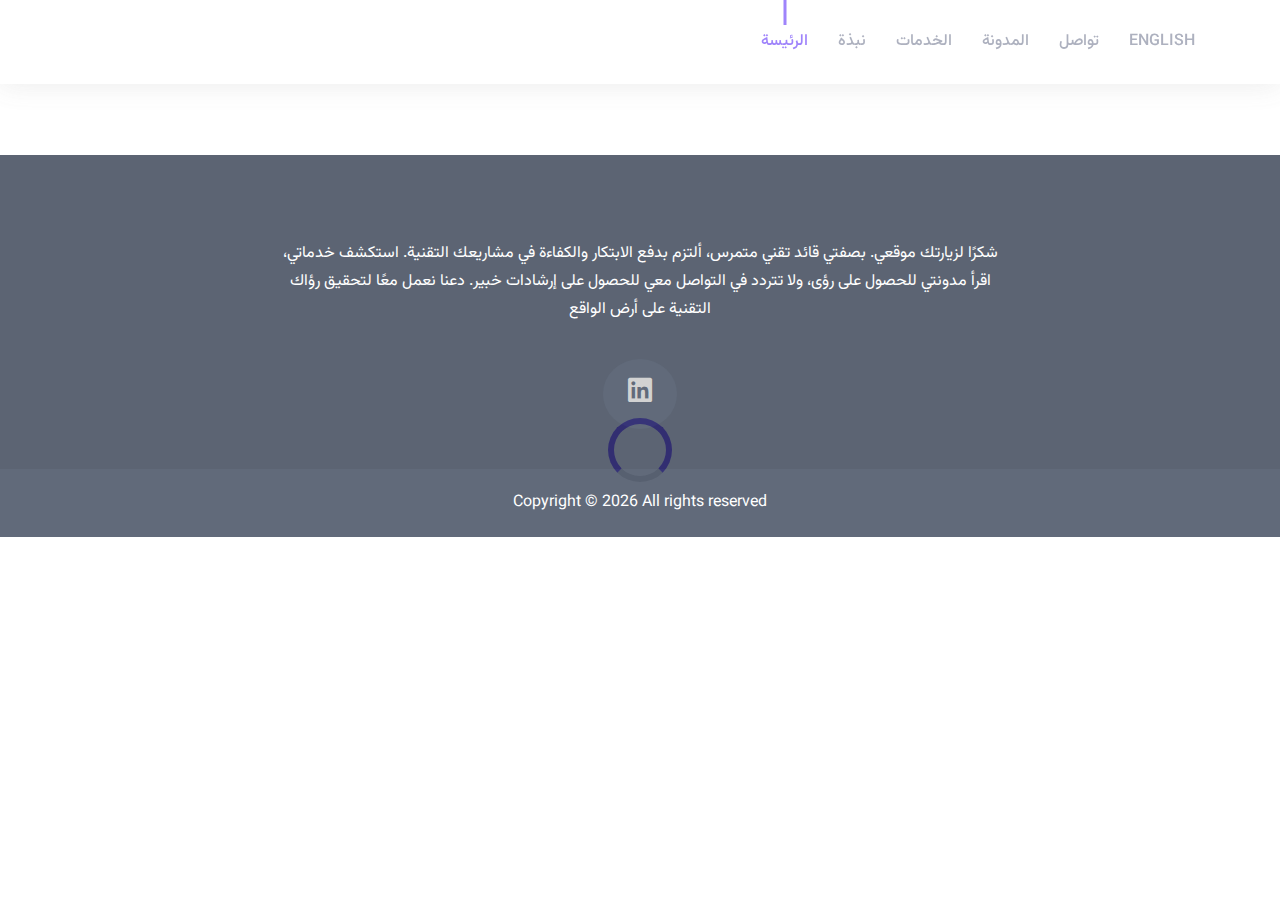
==== blog.html @ fb8b4bf2 "Update blog.html" ====
<!doctype html>
<html lang="en">

<head>

    <!-- Google tag (gtag.js) -->
    <script async src="https://www.googletagmanager.com/gtag/js?id=G-V7R8QM76LQ"></script>
    <script>
      window.dataLayer = window.dataLayer || [];
      function gtag(){dataLayer.push(arguments);}
      gtag('js', new Date());
      gtag('config', 'G-V7R8QM76LQ');
    </script>

    <!--====== Required meta tags ======-->
    <meta charset="utf-8">
    <meta http-equiv="x-ua-compatible" content="ie=edge">
    <meta name="description" content="">
    <meta name="viewport" content="width=device-width, initial-scale=1, shrink-to-fit=no">

    <!--====== Title ======-->
    <title>Omar Alturki</title>

    <!--====== Favicon Icon ======-->
    <link rel="shortcut icon" href="assets/images/favicon.png" type="image/png">

    <!--====== Bootstrap css ======-->
    <link rel="stylesheet" href="assets/css/bootstrap.min.css">

    <!--====== Line Icons css ======-->
    <link rel="stylesheet" href="assets/css/LineIcons.css">

    <!--====== Magnific Popup css ======-->
    <link rel="stylesheet" href="assets/css/magnific-popup.css">

    <!--====== Default css ======-->
    <link rel="stylesheet" href="assets/css/default.css">

    <!--====== Style css ======-->
    <link rel="stylesheet" href="assets/css/style.css">

</head>

<body>

    <!--====== PRELOADER PART START ======-->

    <div class="preloader">
        <div class="loader_34">
            <div class="ytp-spinner">
                <div class="ytp-spinner-container">
                    <div class="ytp-spinner-rotator">
                        <div class="ytp-spinner-left">
                            <div class="ytp-spinner-circle"></div>
                        </div>
                        <div class="ytp-spinner-right">
                            <div class="ytp-spinner-circle"></div>
                        </div>
                    </div>
                </div>
            </div>
        </div>
    </div>

    <!--====== PRELOADER ENDS START ======-->

    <!--====== HEADER PART START ======-->

    <header id="home" class="header-area">
        <div class="navigation fixed-top">
            <div class="container">
                <div class="row">
                    <div class="col-lg-12">
                        <nav class="navbar navbar-expand-lg">
                            <a class="navbar-brand" href="index.html">
                                <h1></h1>
                            </a> <!-- Logo -->
                            <button class="navbar-toggler" type="button" data-toggle="collapse" data-target="#navbarSupportedContent" aria-controls="navbarSupportedContent" aria-expanded="false" aria-label="Toggle navigation">
                                <span class="toggler-icon"></span>
                                <span class="toggler-icon"></span>
                                <span class="toggler-icon"></span>
                            </button>

                            <div class="collapse navbar-collapse" id="navbarSupportedContent">
                                <ul class="navbar-nav ml-auto">
                                    <li class="nav-item active"><a class="page-scroll" href="#home">الرئيسة</a></li>
                                    <li class="nav-item"><a class="page-scroll" href="#about">نبذة</a></li>
                                    <li class="nav-item"><a class="page-scroll" href="#service">الخدمات</a></li>
                                    <li class="nav-item"><a class="page-scroll" href="#blog">المدونة</a></li>
                                    <li class="nav-item"><a class="page-scroll" href="#contact">تواصل</a></li>
                                    <li class="nav-item"><a class="" href="./en">English</a></li>
                                </ul>
                            </div> <!-- navbar collapse -->
                        </nav> <!-- navbar -->
                    </div>
                </div> <!-- row -->
            </div> <!-- container -->
        </div> <!-- navigation -->

    </header>

    <!--====== HEADER PART ENDS ======-->

    <!--====== BLOG PART START ======-->

    <section id="blog" class="blog-area pt-125 pb-30">
        <div class="container">
            <div class='sk-ww-linkedin-profile-post' data-embed-id='25447224'></div><script src='https://widgets.sociablekit.com/linkedin-profile-posts/widget.js' async defer></script>
        </div> <!-- container -->
    </section>

    <!--====== BLOG PART ENDS ======-->

    <!--====== FOOTER PART START ======-->

    <footer id="footer" class="footer-area">
        <div class="footer-widget pt-50 pb-40">
            <div class="container">
                <div class="row justify-content-center">
                    <div class="col-lg-8">
                        <div class="footer-content text-center">
                            <p class="mt-">شكرًا لزيارتك موقعي. بصفتي قائد تقني متمرس، ألتزم بدفع الابتكار والكفاءة في مشاريعك التقنية. استكشف خدماتي، اقرأ مدونتي للحصول على رؤى، ولا تتردد في التواصل معي للحصول على إرشادات خبير. دعنا نعمل معًا لتحقيق رؤاك التقنية على أرض الواقع</p>
                            <ul>
                                <li><a href="https://www.linkedin.com/in/omaralturki/"><i class="lni-linkedin-original"></i></a></li>
                            </ul>
                        </div> <!-- footer content -->
                    </div>
                </div> <!-- row -->
            </div> <!-- container -->
        </div> <!-- footer widget -->
        <div class="footer-copyright pb-20">
            <div class="container">
                <div class="row">
                    <div class="col-lg-12">
                        <div class="copyright-text text-center pt-20">
                            <p>Copyright &copy;
                                <script>
                                  document.write(new Date().getFullYear());
                                </script> All rights reserved</p>
                        </div> <!-- copyright text -->
                    </div>
                </div> <!-- row -->
            </div> <!-- container -->
        </div> <!-- footer widget -->
    </footer>

    <!--====== FOOTER PART ENDS ======-->

    <!--====== BACK TOP TOP PART START ======-->

    <a href="#" class="back-to-top"><i class="lni-chevron-up"></i></a>

    <!--====== BACK TOP TOP PART ENDS ======-->

    <!--====== jquery js ======-->
    <script src="assets/js/vendor/modernizr-3.6.0.min.js"></script>
    <script src="assets/js/vendor/jquery-1.12.4.min.js"></script>

    <!--====== Bootstrap js ======-->
    <script src="assets/js/bootstrap.min.js"></script>
    <script src="assets/js/popper.min.js"></script>

    <!--====== Magnific Popup js ======-->
    <script src="assets/js/jquery.magnific-popup.min.js"></script>

    <!--====== Parallax js ======-->
    <script src="assets/js/parallax.min.js"></script>

    <!--====== Counter Up js ======-->
    <script src="assets/js/waypoints.min.js"></script>
    <script src="assets/js/jquery.counterup.min.js"></script>

    <!--====== Ajax Contact js ======-->
    <script src="assets/js/ajax-contact.js"></script>

    <!--====== Appear js ======-->
    <script src="assets/js/jquery.appear.min.js"></script>

    <!--====== Scrolling js ======-->
    <script src="assets/js/scrolling-nav.js"></script>
    <script src="assets/js/jquery.easing.min.js"></script>

    <!--====== Validator js ======-->
    <script src="assets/js/validator.min.js"></script>

    <!--====== Main js ======-->
    <script src="assets/js/main.js"></script>

</body>

</html>
---- assets/css/default.css ----
/* Deafult Margin & Padding */
/*-- Margin Top --*/
.mt-5 {
	margin-top: 5px;
}
.mt-10 {
	margin-top: 10px;
}
.mt-15 {
	margin-top: 15px;
}
.mt-20 {
	margin-top: 20px;
}
.mt-25 {
	margin-top: 25px;
}
.mt-30 {
	margin-top: 30px;
}
.mt-35 {
	margin-top: 35px;
}
.mt-40 {
	margin-top: 40px;
}
.mt-45 {
	margin-top: 45px;
}
.mt-50 {
	margin-top: 50px;
}
.mt-55 {
	margin-top: 55px;
}
.mt-60 {
	margin-top: 60px;
}
.mt-65 {
	margin-top: 65px;
}
.mt-70 {
	margin-top: 70px;
}
.mt-75 {
	margin-top: 75px;
}
.mt-80 {
	margin-top: 80px;
}
.mt-85 {
	margin-top: 85px;
}
.mt-90 {
	margin-top: 90px;
}
.mt-95 {
	margin-top: 95px;
}
.mt-100 {
	margin-top: 100px;
}
.mt-105 {
	margin-top: 105px;
}
.mt-110 {
	margin-top: 110px;
}
.mt-115 {
	margin-top: 115px;
}
.mt-120 {
	margin-top: 120px;
}
.mt-125 {
	margin-top: 125px;
}
.mt-130 {
	margin-top: 130px;
}
.mt-135 {
	margin-top: 135px;
}
.mt-140 {
	margin-top: 140px;
}
.mt-145 {
	margin-top: 145px;
}
.mt-150 {
	margin-top: 150px;
}
.mt-155 {
	margin-top: 155px;
}
.mt-160 {
	margin-top: 160px;
}
.mt-165 {
	margin-top: 165px;
}
.mt-170 {
	margin-top: 170px;
}
.mt-175 {
	margin-top: 175px;
}
.mt-180 {
	margin-top: 180px;
}
.mt-185 {
	margin-top: 185px;
}
.mt-190 {
	margin-top: 190px;
}
.mt-195 {
	margin-top: 195px;
}
.mt-200 {
	margin-top: 200px;
}
/*-- Margin Bottom --*/

.mb-5 {
	margin-bottom: 5px;
}
.mb-10 {
	margin-bottom: 10px;
}
.mb-15 {
	margin-bottom: 15px;
}
.mb-20 {
	margin-bottom: 20px;
}
.mb-25 {
	margin-bottom: 25px;
}
.mb-30 {
	margin-bottom: 30px;
}
.mb-35 {
	margin-bottom: 35px;
}
.mb-40 {
	margin-bottom: 40px;
}
.mb-45 {
	margin-bottom: 45px;
}
.mb-50 {
	margin-bottom: 50px;
}
.mb-55 {
	margin-bottom: 55px;
}
.mb-60 {
	margin-bottom: 60px;
}
.mb-65 {
	margin-bottom: 65px;
}
.mb-70 {
	margin-bottom: 70px;
}
.mb-75 {
	margin-bottom: 75px;
}
.mb-80 {
	margin-bottom: 80px;
}
.mb-85 {
	margin-bottom: 85px;
}
.mb-90 {
	margin-bottom: 90px;
}
.mb-95 {
	margin-bottom: 95px;
}
.mb-100 {
	margin-bottom: 100px;
}
.mb-105 {
	margin-bottom: 105px;
}
.mb-110 {
	margin-bottom: 110px;
}
.mb-115 {
	margin-bottom: 115px;
}
.mb-120 {
	margin-bottom: 120px;
}
.mb-125 {
	margin-bottom: 125px;
}
.mb-130 {
	margin-bottom: 130px;
}
.mb-135 {
	margin-bottom: 135px;
}
.mb-140 {
	margin-bottom: 140px;
}
.mb-145 {
	margin-bottom: 145px;
}
.mb-150 {
	margin-bottom: 150px;
}
.mb-155 {
	margin-bottom: 155px;
}
.mb-160 {
	margin-bottom: 160px;
}
.mb-165 {
	margin-bottom: 165px;
}
.mb-170 {
	margin-bottom: 170px;
}
.mb-175 {
	margin-bottom: 175px;
}
.mb-180 {
	margin-bottom: 180px;
}
.mb-185 {
	margin-bottom: 185px;
}
.mb-190 {
	margin-bottom: 190px;
}
.mb-195 {
	margin-bottom: 195px;
}
.mb-200 {
	margin-bottom: 200px;
}
/*-- margin left --*/
.ml-5 {
	margin-left: 5px;
}
.ml-10 {
	margin-left: 10px;
}
.ml-15 {
	margin-left: 15px;
}
.ml-20 {
	margin-left: 20px;
}
.ml-25 {
	margin-left: 25px;
}
.ml-30 {
	margin-left: 30px;
}
.ml-35 {
	margin-left: 35px;
}
.ml-40 {
	margin-left: 40px;
}
.ml-45 {
	margin-left: 45px;
}
.ml-50 {
	margin-left: 50px;
}
.ml-55 {
	margin-left: 55px;
}
.ml-60 {
	margin-left: 60px;
}
.ml-65 {
	margin-left: 65px;
}
.ml-70 {
	margin-left: 70px;
}
.ml-75 {
	margin-left: 75px;
}
.ml-80 {
	margin-left: 80px;
}
.ml-85 {
	margin-left: 85px;
}
.ml-90 {
	margin-left: 90px;
}
.ml-95 {
	margin-left: 95px;
}
.ml-100 {
	margin-left: 100px;
}
.ml-105 {
	margin-left: 105px;
}
.ml-110 {
	margin-left: 110px;
}
.ml-115 {
	margin-left: 115px;
}
.ml-120 {
	margin-left: 120px;
}
.ml-125 {
	margin-left: 125px;
}
.ml-130 {
	margin-left: 130px;
}
.ml-135 {
	margin-left: 135px;
}
.ml-140 {
	margin-left: 140px;
}
.ml-145 {
	margin-left: 145px;
}
.ml-150 {
	margin-left: 150px;
}
.ml-155 {
	margin-left: 155px;
}
.ml-160 {
	margin-left: 160px;
}
.ml-165 {
	margin-left: 165px;
}
.ml-170 {
	margin-left: 170px;
}
.ml-175 {
	margin-left: 175px;
}
.ml-180 {
	margin-left: 180px;
}
.ml-185 {
	margin-left: 185px;
}
.ml-190 {
	margin-left: 190px;
}
.ml-195 {
	margin-left: 195px;
}
.ml-200 {
	margin-left: 200px;
}
/*-- margin right --*/
.mr-5 {
	margin-right: 5px;
}
.mr-10 {
	margin-right: 10px;
}
.mr-15 {
	margin-right: 15px;
}
.mr-20 {
	margin-right: 20px;
}
.mr-25 {
	margin-right: 25px;
}
.mr-30 {
	margin-right: 30px;
}
.mr-35 {
	margin-right: 35px;
}
.mr-40 {
	margin-right: 40px;
}
.mr-45 {
	margin-right: 45px;
}
.mr-50 {
	margin-right: 50px;
}
.mr-55 {
	margin-right: 55px;
}
.mr-60 {
	margin-right: 60px;
}
.mr-65 {
	margin-right: 65px;
}
.mr-70 {
	margin-right: 70px;
}
.mr-75 {
	margin-right: 75px;
}
.mr-80 {
	margin-right: 80px;
}
.mr-85 {
	margin-right: 85px;
}
.mr-90 {
	margin-right: 90px;
}
.mr-95 {
	margin-right: 95px;
}
.mr-100 {
	margin-right: 100px;
}
.mr-105 {
	margin-right: 105px;
}
.mr-110 {
	margin-right: 110px;
}
.mr-115 {
	margin-right: 115px;
}
.mr-120 {
	margin-right: 120px;
}
.mr-125 {
	margin-right: 125px;
}
.mr-130 {
	margin-right: 130px;
}
.mr-135 {
	margin-right: 135px;
}
.mr-140 {
	margin-right: 140px;
}
.mr-145 {
	margin-right: 145px;
}
.mr-150 {
	margin-right: 150px;
}
.mr-155 {
	margin-right: 155px;
}
.mr-160 {
	margin-right: 160px;
}
.mr-165 {
	margin-right: 165px;
}
.mr-170 {
	margin-right: 170px;
}
.mr-175 {
	margin-right: 175px;
}
.mr-180 {
	margin-right: 180px;
}
.mr-185 {
	margin-right: 185px;
}
.mr-190 {
	margin-right: 190px;
}
.mr-195 {
	margin-right: 195px;
}
.mr-200 {
	margin-right: 200px;
}


/*-- Padding Top --*/

.pt-5 {
	padding-top: 5px;
}
.pt-10 {
	padding-top: 10px;
}
.pt-15 {
	padding-top: 15px;
}
.pt-20 {
	padding-top: 20px;
}
.pt-25 {
	padding-top: 25px;
}
.pt-30 {
	padding-top: 30px;
}
.pt-35 {
	padding-top: 35px;
}
.pt-40 {
	padding-top: 40px;
}
.pt-45 {
	padding-top: 45px;
}
.pt-50 {
	padding-top: 50px;
}
.pt-55 {
	padding-top: 55px;
}
.pt-60 {
	padding-top: 60px;
}
.pt-65 {
	padding-top: 65px;
}
.pt-70 {
	padding-top: 70px;
}
.pt-75 {
	padding-top: 75px;
}
.pt-80 {
	padding-top: 80px;
}
.pt-85 {
	padding-top: 85px;
}
.pt-90 {
	padding-top: 90px;
}
.pt-95 {
	padding-top: 95px;
}
.pt-100 {
	padding-top: 100px;
}
.pt-105 {
	padding-top: 105px;
}
.pt-110 {
	padding-top: 110px;
}
.pt-115 {
	padding-top: 115px;
}
.pt-120 {
	padding-top: 120px;
}
.pt-125 {
	padding-top: 125px;
}
.pt-130 {
	padding-top: 130px;
}
.pt-135 {
	padding-top: 135px;
}
.pt-140 {
	padding-top: 140px;
}
.pt-145 {
	padding-top: 145px;
}
.pt-150 {
	padding-top: 150px;
}
.pt-155 {
	padding-top: 155px;
}
.pt-160 {
	padding-top: 160px;
}
.pt-165 {
	padding-top: 165px;
}
.pt-170 {
	padding-top: 170px;
}
.pt-175 {
	padding-top: 175px;
}
.pt-180 {
	padding-top: 180px;
}
.pt-185 {
	padding-top: 185px;
}
.pt-190 {
	padding-top: 190px;
}
.pt-195 {
	padding-top: 195px;
}
.pt-200 {
	padding-top: 200px;
}
/*-- Padding Bottom --*/

.pb-5 {
	padding-bottom: 5px;
}
.pb-10 {
	padding-bottom: 10px;
}
.pb-15 {
	padding-bottom: 15px;
}
.pb-20 {
	padding-bottom: 20px;
}
.pb-25 {
	padding-bottom: 25px;
}
.pb-30 {
	padding-bottom: 30px;
}
.pb-35 {
	padding-bottom: 35px;
}
.pb-40 {
	padding-bottom: 40px;
}
.pb-45 {
	padding-bottom: 45px;
}
.pb-50 {
	padding-bottom: 50px;
}
.pb-55 {
	padding-bottom: 55px;
}
.pb-60 {
	padding-bottom: 60px;
}
.pb-65 {
	padding-bottom: 65px;
}
.pb-70 {
	padding-bottom: 70px;
}
.pb-75 {
	padding-bottom: 75px;
}
.pb-80 {
	padding-bottom: 80px;
}
.pb-85 {
	padding-bottom: 85px;
}
.pb-90 {
	padding-bottom: 90px;
}
.pb-95 {
	padding-bottom: 95px;
}
.pb-100 {
	padding-bottom: 100px;
}
.pb-105 {
	padding-bottom: 105px;
}
.pb-110 {
	padding-bottom: 110px;
}
.pb-115 {
	padding-bottom: 115px;
}
.pb-120 {
	padding-bottom: 120px;
}
.pb-125 {
	padding-bottom: 125px;
}
.pb-130 {
	padding-bottom: 130px;
}
.pb-135 {
	padding-bottom: 135px;
}
.pb-140 {
	padding-bottom: 140px;
}
.pb-145 {
	padding-bottom: 145px;
}
.pb-150 {
	padding-bottom: 150px;
}
.pb-155 {
	padding-bottom: 155px;
}
.pb-160 {
	padding-bottom: 160px;
}
.pb-165 {
	padding-bottom: 165px;
}
.pb-170 {
	padding-bottom: 170px;
}
.pb-175 {
	padding-bottom: 175px;
}
.pb-180 {
	padding-bottom: 180px;
}
.pb-185 {
	padding-bottom: 185px;
}
.pb-190 {
	padding-bottom: 190px;
}
.pb-195 {
	padding-bottom: 195px;
}
.pb-200 {
	padding-bottom: 200px;
}

/*-- Padding left --*/

.pl-0 {
	padding-left: 0px;
}
.pl-5 {
	padding-left: 5px;
}
.pl-10 {
	padding-left: 10px;
}
.pl-15 {
	padding-left: 15px;
}
.pl-20 {
	padding-left: 20px;
}
.pl-25 {
	padding-left: 25px;
}
.pl-30 {
	padding-left: 30px;
}
.pl-35 {
	padding-left: 35px;
}
.pl-40 {
	padding-left: 40px;
}
.pl-45 {
	padding-left: 45px;
}
.pl-50 {
	padding-left: 50px;
}
.pl-55 {
	padding-left: 55px;
}
.pl-60 {
	padding-left: 60px;
}
.pl-65 {
	padding-left: 65px;
}
.pl-70 {
	padding-left: 70px;
}
.pl-75 {
	padding-left: 75px;
}
.pl-80 {
	padding-left: 80px;
}
.pl-85 {
	padding-left: 85px;
}
.pl-90 {
	padding-left: 90px;
}
.pl-100 {
	padding-left: 100px;
}
.pl-105 {
	padding-left: 105px;
}
.pl-110 {
	padding-left: 110px;
}
.pl-115 {
	padding-left: 115px;
}
.pl-120 {
	padding-left: 120px;
}
.pl-125 {
	padding-left: 125px;
}
/*-- Padding right --*/

.pr-0 {
	padding-right: 0px;
}
.pr-5 {
	padding-right: 5px;
}
.pr-10 {
	padding-right: 10px;
}
.pr-15 {
	padding-right: 15px;
}
.pr-20 {
	padding-right: 20px;
}
.pr-25 {
	padding-right: 25px;
}
.pr-30 {
	padding-right: 30px;
}
.pr-35 {
	padding-right: 35px;
}
.pr-40 {
	padding-right: 40px;
}
.pr-45 {
	padding-right: 45px;
}
.pr-50 {
	padding-right: 50px;
}
.pr-55 {
	padding-right: 55px;
}
.pr-60 {
	padding-right: 60px;
}
.pr-65 {
	padding-right: 65px;
}
.pr-70 {
	padding-right: 70px;
}
.pr-75 {
	padding-right: 75px;
}
.pr-80 {
	padding-right: 80px;
}
.pr-85 {
	padding-right: 85px;
}
.pr-90 {
	padding-right: 90px;
}
.pr-95 {
	padding-right: 95px;
}
.pr-100 {
	padding-right: 100px;
}
.pr-105 {
	padding-right: 105px;
}
/* Background Color */

.gray-bg {
	background: #fbfbfb;
}
.white-bg {
	background: #fff;
}
.black-bg {
	background: #222;
}
/* Color */

.white {
	color: #fff;
}
.black {
	color: #222;
}
/* black overlay */

[data-overlay] {
	position: relative;
}
[data-overlay]::before {
	background: #000 none repeat scroll 0 0;
	content: "";
	height: 100%;
	left: 0;
	position: absolute;
	top: 0;
	width: 100%;
	z-index: 1;
}
[data-overlay="2"]::before {
	opacity: 0.2;
}
[data-overlay="3"]::before {
	opacity: 0.3;
}
[data-overlay="4"]::before {
	opacity: 0.4;
}
[data-overlay="5"]::before {
	opacity: 0.5;
}
[data-overlay="6"]::before {
	opacity: 0.6;
}
[data-overlay="7"]::before {
	opacity: 0.7;
}
[data-overlay="8"]::before {
	opacity: 0.8;
}
[data-overlay="9"]::before {
	opacity: 0.9;
}
---- assets/css/style.css ----
/*-----------------------------------------------------------------------------------

    Template Name: Unfold - Personal Resume & CV Template
    Template URI: site.com
    Description: Unfold Personal Resume & CV Template
    Author: Uideck
    Author URI: https://uideck.com/
    Support: https://uideck.com/support/
    Version: 1.0

-----------------------------------------------------------------------------------

    CSS INDEX
    ===================

    1.COMMON
	2.HEADER
    3.ABOUT
    4.SERVICES
    4.CALL TO ACTION
    5.WORK
    6.PRICING
    7.BLOG
    8.CONTACT
    9.FOOTER
    10.PAGE BANNER
    10.SINGLE BLOG PAGE

-----------------------------------------------------------------------------------*/
/*===========================
    1. COMMON css 
===========================*/
@import url('https://fonts.googleapis.com/css2?family=Vazirmatn:wght@100..900&display=swap');
body {
  font-family: "Vazirmatn", sans-serif;
  font-weight: normal;
  font-style: normal;
  color: #8a8fa3; }


* {
  margin: 0;
  padding: 0;
  -webkit-box-sizing: border-box;
  -moz-box-sizing: border-box;
  box-sizing: border-box; }

img {
  max-width: 100%; }

a:focus,
input:focus,
textarea:focus,
button:focus {
  text-decoration: none;
  outline: none; }

a:focus,
a:hover {
  text-decoration: none; }

i,
span,
a {
  display: inline-block; }

h1,
h2,
h3,
h4,
h5,
h6 {
  font-family: "Vazirmatn", sans-serif;
  font-weight: 600;
  color: #32333c;
  margin: 0px; }

h1 {
  font-size: 60px; }

h2 {
  font-size: 36px; }

h3 {
  font-size: 28px; }

h4 {
  font-size: 22px; }

h5 {
  font-size: 18px; }

h6 {
  font-size: 16px; }

ul, ol {
  margin: 0px;
  padding: 0px;
  list-style-type: none; }

p {
  font-size: 16px;
  font-weight: 400;
  line-height: 28px;
  color: #8a8fa3;
  margin: 0px; }
  @media (max-width: 767px) {
    p {
      font-size: 15px; } }

.bg_cover {
  background-position: center center;
  background-size: cover;
  background-repeat: no-repeat;
  width: 100%;
  height: 100%; }

/*===== All Button Style =====*/
.main-btn {
  display: inline-block;
  font-weight: 500;
  text-align: center;
  white-space: nowrap;
  vertical-align: middle;
  -webkit-user-select: none;
  -moz-user-select: none;
  -ms-user-select: none;
  user-select: none;
  border: 1px solid #754ef9;
  padding: 0 40px;
  font-size: 15px;
  line-height: 48px;
  border-radius: 50px;
  color: #fff;
  cursor: pointer;
  z-index: 5;
  -webkit-transition: all 0.3s ease-out 0s;
  -moz-transition: all 0.3s ease-out 0s;
  -ms-transition: all 0.3s ease-out 0s;
  -o-transition: all 0.3s ease-out 0s;
  transition: all 0.3s ease-out 0s;
  -webkit-box-shadow: 0px 5px 8px 0px rgba(118, 78, 249, 0.55);
  -moz-box-shadow: 0px 5px 8px 0px rgba(118, 78, 249, 0.55);
  box-shadow: 0px 5px 8px 0px rgba(118, 78, 249, 0.55);
  background-color: #754ef9;
  text-transform: uppercase; }
  .main-btn:hover {
    background-color: #fff;
    color: #754ef9;
    border-color: #754ef9; }
  .main-btn.main-btn-2 {
    background-color: transparent;
    color: #fff;
    border-color: #fff;
    -webkit-box-shadow: none;
    -moz-box-shadow: none;
    box-shadow: none; }
    .main-btn.main-btn-2:hover {
      background-color: #754ef9;
      color: #fff;
      border-color: #754ef9; }

/*===== All Section Title Style =====*/
.section-title .title {
  font-weight: 700;
  font-size: 45px;
  color: #000;
  padding-bottom: 20px; }
  @media (max-width: 767px) {
    .section-title .title {
      font-size: 30px; } }

/*===== All Preloader Style =====*/
.preloader {
  /* Body Overlay */
  position: fixed;
  top: 0;
  left: 0;
  display: table;
  height: 100%;
  width: 100%;
  /* Change Background Color */
  background: #fff;
  z-index: 99999; }
  .preloader .loader_34 {
    display: table-cell;
    vertical-align: middle;
    text-align: center; }
    .preloader .loader_34 .ytp-spinner {
      position: absolute;
      left: 50%;
      top: 50%;
      width: 64px;
      margin-left: -32px;
      z-index: 18;
      pointer-events: none; }
      .preloader .loader_34 .ytp-spinner .ytp-spinner-container {
        pointer-events: none;
        position: absolute;
        width: 100%;
        padding-bottom: 100%;
        top: 50%;
        left: 50%;
        margin-top: -50%;
        margin-left: -50%;
        -webkit-animation: ytp-spinner-linspin 1568.23529647ms linear infinite;
        -moz-animation: ytp-spinner-linspin 1568.23529647ms linear infinite;
        -o-animation: ytp-spinner-linspin 1568.23529647ms linear infinite;
        animation: ytp-spinner-linspin 1568.23529647ms linear infinite; }
        .preloader .loader_34 .ytp-spinner .ytp-spinner-container .ytp-spinner-rotator {
          position: absolute;
          width: 100%;
          height: 100%;
          -webkit-animation: ytp-spinner-easespin 5332ms cubic-bezier(0.4, 0, 0.2, 1) infinite both;
          -moz-animation: ytp-spinner-easespin 5332ms cubic-bezier(0.4, 0, 0.2, 1) infinite both;
          -o-animation: ytp-spinner-easespin 5332ms cubic-bezier(0.4, 0, 0.2, 1) infinite both;
          animation: ytp-spinner-easespin 5332ms cubic-bezier(0.4, 0, 0.2, 1) infinite both; }
          .preloader .loader_34 .ytp-spinner .ytp-spinner-container .ytp-spinner-rotator .ytp-spinner-left {
            position: absolute;
            top: 0;
            left: 0;
            bottom: 0;
            overflow: hidden;
            right: 50%; }
          .preloader .loader_34 .ytp-spinner .ytp-spinner-container .ytp-spinner-rotator .ytp-spinner-right {
            position: absolute;
            top: 0;
            right: 0;
            bottom: 0;
            overflow: hidden;
            left: 50%; }
    .preloader .loader_34 .ytp-spinner-circle {
      box-sizing: border-box;
      position: absolute;
      width: 200%;
      height: 100%;
      border-style: solid;
      /* Spinner Color */
      border-color: #754ef9 #754ef9 #ddd;
      border-radius: 50%;
      border-width: 6px; }
    .preloader .loader_34 .ytp-spinner-left .ytp-spinner-circle {
      left: 0;
      right: -100%;
      border-right-color: #ddd;
      -webkit-animation: ytp-spinner-left-spin 1333ms cubic-bezier(0.4, 0, 0.2, 1) infinite both;
      -moz-animation: ytp-spinner-left-spin 1333ms cubic-bezier(0.4, 0, 0.2, 1) infinite both;
      -o-animation: ytp-spinner-left-spin 1333ms cubic-bezier(0.4, 0, 0.2, 1) infinite both;
      animation: ytp-spinner-left-spin 1333ms cubic-bezier(0.4, 0, 0.2, 1) infinite both; }
    .preloader .loader_34 .ytp-spinner-right .ytp-spinner-circle {
      left: -100%;
      right: 0;
      border-left-color: #ddd;
      -webkit-animation: ytp-right-spin 1333ms cubic-bezier(0.4, 0, 0.2, 1) infinite both;
      -moz-animation: ytp-right-spin 1333ms cubic-bezier(0.4, 0, 0.2, 1) infinite both;
      -o-animation: ytp-right-spin 1333ms cubic-bezier(0.4, 0, 0.2, 1) infinite both;
      animation: ytp-right-spin 1333ms cubic-bezier(0.4, 0, 0.2, 1) infinite both; }

/* Preloader Animations */
@-webkit-keyframes ytp-spinner-linspin {
  to {
    -webkit-transform: rotate(360deg);
    -moz-transform: rotate(360deg);
    -ms-transform: rotate(360deg);
    -o-transform: rotate(360deg);
    transform: rotate(360deg); } }
@keyframes ytp-spinner-linspin {
  to {
    -webkit-transform: rotate(360deg);
    -moz-transform: rotate(360deg);
    -ms-transform: rotate(360deg);
    -o-transform: rotate(360deg);
    transform: rotate(360deg); } }
@-webkit-keyframes ytp-spinner-easespin {
  12.5% {
    -webkit-transform: rotate(135deg);
    -moz-transform: rotate(135deg);
    -ms-transform: rotate(135deg);
    -o-transform: rotate(135deg);
    transform: rotate(135deg); }
  25% {
    -webkit-transform: rotate(270deg);
    -moz-transform: rotate(270deg);
    -ms-transform: rotate(270deg);
    -o-transform: rotate(270deg);
    transform: rotate(270deg); }
  37.5% {
    -webkit-transform: rotate(405deg);
    -moz-transform: rotate(405deg);
    -ms-transform: rotate(405deg);
    -o-transform: rotate(405deg);
    transform: rotate(405deg); }
  50% {
    -webkit-transform: rotate(540deg);
    -moz-transform: rotate(540deg);
    -ms-transform: rotate(540deg);
    -o-transform: rotate(540deg);
    transform: rotate(540deg); }
  62.5% {
    -webkit-transform: rotate(675deg);
    -moz-transform: rotate(675deg);
    -ms-transform: rotate(675deg);
    -o-transform: rotate(675deg);
    transform: rotate(675deg); }
  75% {
    -webkit-transform: rotate(810deg);
    -moz-transform: rotate(810deg);
    -ms-transform: rotate(810deg);
    -o-transform: rotate(810deg);
    transform: rotate(810deg); }
  87.5% {
    -webkit-transform: rotate(945deg);
    -moz-transform: rotate(945deg);
    -ms-transform: rotate(945deg);
    -o-transform: rotate(945deg);
    transform: rotate(945deg); }
  to {
    -webkit-transform: rotate(1080deg);
    -moz-transform: rotate(1080deg);
    -ms-transform: rotate(1080deg);
    -o-transform: rotate(1080deg);
    transform: rotate(1080deg); } }
@keyframes ytp-spinner-easespin {
  12.5% {
    -webkit-transform: rotate(135deg);
    -moz-transform: rotate(135deg);
    -ms-transform: rotate(135deg);
    -o-transform: rotate(135deg);
    transform: rotate(135deg); }
  25% {
    -webkit-transform: rotate(270deg);
    -moz-transform: rotate(270deg);
    -ms-transform: rotate(270deg);
    -o-transform: rotate(270deg);
    transform: rotate(270deg); }
  37.5% {
    -webkit-transform: rotate(405deg);
    -moz-transform: rotate(405deg);
    -ms-transform: rotate(405deg);
    -o-transform: rotate(405deg);
    transform: rotate(405deg); }
  50% {
    -webkit-transform: rotate(540deg);
    -moz-transform: rotate(540deg);
    -ms-transform: rotate(540deg);
    -o-transform: rotate(540deg);
    transform: rotate(540deg); }
  62.5% {
    -webkit-transform: rotate(675deg);
    -moz-transform: rotate(675deg);
    -ms-transform: rotate(675deg);
    -o-transform: rotate(675deg);
    transform: rotate(675deg); }
  75% {
    -webkit-transform: rotate(810deg);
    -moz-transform: rotate(810deg);
    -ms-transform: rotate(810deg);
    -o-transform: rotate(810deg);
    transform: rotate(810deg); }
  87.5% {
    -webkit-transform: rotate(945deg);
    -moz-transform: rotate(945deg);
    -ms-transform: rotate(945deg);
    -o-transform: rotate(945deg);
    transform: rotate(945deg); }
  to {
    -webkit-transform: rotate(1080deg);
    -moz-transform: rotate(1080deg);
    -ms-transform: rotate(1080deg);
    -o-transform: rotate(1080deg);
    transform: rotate(1080deg); } }
@-webkit-keyframes ytp-spinner-left-spin {
  0% {
    -webkit-transform: rotate(130deg);
    -moz-transform: rotate(130deg);
    -ms-transform: rotate(130deg);
    -o-transform: rotate(130deg);
    transform: rotate(130deg); }
  50% {
    -webkit-transform: rotate(-5deg);
    -moz-transform: rotate(-5deg);
    -ms-transform: rotate(-5deg);
    -o-transform: rotate(-5deg);
    transform: rotate(-5deg); }
  to {
    -webkit-transform: rotate(130deg);
    -moz-transform: rotate(130deg);
    -ms-transform: rotate(130deg);
    -o-transform: rotate(130deg);
    transform: rotate(130deg); } }
@keyframes ytp-spinner-left-spin {
  0% {
    -webkit-transform: rotate(130deg);
    -moz-transform: rotate(130deg);
    -ms-transform: rotate(130deg);
    -o-transform: rotate(130deg);
    transform: rotate(130deg); }
  50% {
    -webkit-transform: rotate(-5deg);
    -moz-transform: rotate(-5deg);
    -ms-transform: rotate(-5deg);
    -o-transform: rotate(-5deg);
    transform: rotate(-5deg); }
  to {
    -webkit-transform: rotate(130deg);
    -moz-transform: rotate(130deg);
    -ms-transform: rotate(130deg);
    -o-transform: rotate(130deg);
    transform: rotate(130deg); } }
@-webkit-keyframes ytp-right-spin {
  0% {
    -webkit-transform: rotate(-130deg);
    -moz-transform: rotate(-130deg);
    -ms-transform: rotate(-130deg);
    -o-transform: rotate(-130deg);
    transform: rotate(-130deg); }
  50% {
    -webkit-transform: rotate(5deg);
    -moz-transform: rotate(5deg);
    -ms-transform: rotate(5deg);
    -o-transform: rotate(5deg);
    transform: rotate(5deg); }
  to {
    -webkit-transform: rotate(-130deg);
    -moz-transform: rotate(-130deg);
    -ms-transform: rotate(-130deg);
    -o-transform: rotate(-130deg);
    transform: rotate(-130deg); } }
@keyframes ytp-right-spin {
  0% {
    -webkit-transform: rotate(-130deg);
    -moz-transform: rotate(-130deg);
    -ms-transform: rotate(-130deg);
    -o-transform: rotate(-130deg);
    transform: rotate(-130deg); }
  50% {
    -webkit-transform: rotate(5deg);
    -moz-transform: rotate(5deg);
    -ms-transform: rotate(5deg);
    -o-transform: rotate(5deg);
    transform: rotate(5deg); }
  to {
    -webkit-transform: rotate(-130deg);
    -moz-transform: rotate(-130deg);
    -ms-transform: rotate(-130deg);
    -o-transform: rotate(-130deg);
    transform: rotate(-130deg); } }
/*===========================
    2.HEADER css 
===========================*/
.navigation {
  -webkit-box-shadow: 0px 0px 29px 0px rgba(134, 134, 134, 0.25);
  -moz-box-shadow: 0px 0px 29px 0px rgba(134, 134, 134, 0.25);
  box-shadow: 0px 0px 29px 0px rgba(134, 134, 134, 0.25);
  padding: 30px 0;
  background-color: #fff;
  -webkit-transition: all 0.3s ease-out 0s;
  -moz-transition: all 0.3s ease-out 0s;
  -ms-transition: all 0.3s ease-out 0s;
  -o-transition: all 0.3s ease-out 0s;
  transition: all 0.3s ease-out 0s; }
  .navigation.sticky {
    padding: 20px 0;
    -webkit-transition: all 0.3s ease-out 0s;
    -moz-transition: all 0.3s ease-out 0s;
    -ms-transition: all 0.3s ease-out 0s;
    -o-transition: all 0.3s ease-out 0s;
    transition: all 0.3s ease-out 0s; }
  .navigation .navbar {
    padding: 0;
    position: relative; }
    .navigation .navbar .navbar-brand {
      padding-top: 0;
      padding-bottom: 5px; }
    .navigation .navbar .navbar-toggler {
      padding: 2px 6px; }
      .navigation .navbar .navbar-toggler .toggler-icon {
        width: 30px;
        height: 2px;
        background-color: #32333c;
        margin: 5px 0;
        display: block;
        position: relative;
        -webkit-transition: all 0.3s ease-out 0s;
        -moz-transition: all 0.3s ease-out 0s;
        -ms-transition: all 0.3s ease-out 0s;
        -o-transition: all 0.3s ease-out 0s;
        transition: all 0.3s ease-out 0s; }
      .navigation .navbar .navbar-toggler.active .toggler-icon:nth-of-type(1) {
        -webkit-transform: rotate(45deg);
        -moz-transform: rotate(45deg);
        -ms-transform: rotate(45deg);
        -o-transform: rotate(45deg);
        transform: rotate(45deg);
        top: 7px; }
      .navigation .navbar .navbar-toggler.active .toggler-icon:nth-of-type(2) {
        opacity: 0; }
      .navigation .navbar .navbar-toggler.active .toggler-icon:nth-of-type(3) {
        -webkit-transform: rotate(135deg);
        -moz-transform: rotate(135deg);
        -ms-transform: rotate(135deg);
        -o-transform: rotate(135deg);
        transform: rotate(135deg);
        top: -7px; }
    @media only screen and (min-width: 768px) and (max-width: 991px) {
      .navigation .navbar .navbar-collapse {
        position: absolute;
        top: 158%;
        left: 0;
        width: 100%;
        background-color: #fff;
        z-index: 99;
        -webkit-box-shadow: 0px 10px 15px 0px rgba(134, 134, 134, 0.15);
        -moz-box-shadow: 0px 10px 15px 0px rgba(134, 134, 134, 0.15);
        box-shadow: 0px 10px 15px 0px rgba(134, 134, 134, 0.15);
        padding: 3px 12px; } }
    @media (max-width: 767px) {
      .navigation .navbar .navbar-collapse {
        position: absolute;
        top: 158%;
        left: 0;
        width: 100%;
        background-color: #fff;
        z-index: 99;
        -webkit-box-shadow: 0px 10px 15px 0px rgba(134, 134, 134, 0.15);
        -moz-box-shadow: 0px 10px 15px 0px rgba(134, 134, 134, 0.15);
        box-shadow: 0px 10px 15px 0px rgba(134, 134, 134, 0.15);
        padding: 3px 12px; } }
    .navigation .navbar .navbar-nav .nav-item {
      margin-left: 30px; }
      @media only screen and (min-width: 768px) and (max-width: 991px) {
        .navigation .navbar .navbar-nav .nav-item {
          margin: 4px 0; } }
      @media (max-width: 767px) {
        .navigation .navbar .navbar-nav .nav-item {
          margin: 4px 0; } }
      .navigation .navbar .navbar-nav .nav-item:first-child {
        margin-left: 0; }
      .navigation .navbar .navbar-nav .nav-item a {
        text-transform: uppercase;
        font-size: 16px;
        color: #8a8fa3;
        font-weight: 500;
        position: relative;
        -webkit-transition: all 0.3s ease-out 0s;
        -moz-transition: all 0.3s ease-out 0s;
        -ms-transition: all 0.3s ease-out 0s;
        -o-transition: all 0.3s ease-out 0s;
        transition: all 0.3s ease-out 0s; }
        .navigation .navbar .navbar-nav .nav-item a::before {
          position: absolute;
          content: '';
          width: 3px;
          height: 0;
          background-color: #754ef9;
          left: 50%;
          top: -50px;
          -webkit-transform: translateX(-50%);
          -moz-transform: translateX(-50%);
          -ms-transform: translateX(-50%);
          -o-transform: translateX(-50%);
          transform: translateX(-50%);
          -webkit-transition: all 0.3s ease-out 0s;
          -moz-transition: all 0.3s ease-out 0s;
          -ms-transition: all 0.3s ease-out 0s;
          -o-transition: all 0.3s ease-out 0s;
          transition: all 0.3s ease-out 0s; }
          @media only screen and (min-width: 768px) and (max-width: 991px) {
            .navigation .navbar .navbar-nav .nav-item a::before {
              display: none; } }
          @media (max-width: 767px) {
            .navigation .navbar .navbar-nav .nav-item a::before {
              display: none; } }
      .navigation .navbar .navbar-nav .nav-item.active a, .navigation .navbar .navbar-nav .nav-item:hover a {
        color: #754ef9; }
        .navigation .navbar .navbar-nav .nav-item.active a::before, .navigation .navbar .navbar-nav .nav-item:hover a::before {
          height: 45px; }

.header-content {
  height: 730px;
  width: 100%;
  margin-top: 90px;
  position: relative;
  overflow: hidden;
  background-color: #fbfbfb; }
  @media only screen and (min-width: 768px) and (max-width: 991px) {
    .header-content {
      height: 550px; } }
  @media (max-width: 767px) {
    .header-content {
      height: 550px; } }
  .header-content .header-shape {
    position: absolute !important; }
    .header-content .header-shape.shape-one {
      top: 0 !important;
      left: 0 !important; }
      @media (max-width: 767px) {
        .header-content .header-shape.shape-one img {
          width: 40px; } }
    .header-content .header-shape.shape-tow {
      top: -18px !important;
      left: 20% !important; }
      @media (max-width: 767px) {
        .header-content .header-shape.shape-tow img {
          width: 40px; } }
    .header-content .header-shape.shape-three {
      top: 0 !important;
      left: 40% !important; }
      @media (max-width: 767px) {
        .header-content .header-shape.shape-three img {
          width: 100px; } }
    .header-content .header-shape.shape-fore {
      top: 28px !important;
      right: 7.6% !important;
      left: auto !important; }
      @media (max-width: 767px) {
        .header-content .header-shape.shape-fore img {
          width: 40px; } }
    .header-content .header-shape.shape-five {
      right: 30px !important;
      bottom: 35% !important;
      left: auto !important;
      top: auto !important; }
      @media (max-width: 767px) {
        .header-content .header-shape.shape-five {
          right: 20px !important;
          bottom: 48% !important; } }
      @media (max-width: 767px) {
        .header-content .header-shape.shape-five img {
          width: 40px; } }
    .header-content .header-shape.shape-six {
      top: 44% !important;
      left: 13% !important;
      -webkit-transform: translateY(-50%);
      -moz-transform: translateY(-50%);
      -ms-transform: translateY(-50%);
      -o-transform: translateY(-50%);
      transform: translateY(-50%); }
      @media (max-width: 767px) {
        .header-content .header-shape.shape-six img {
          width: 40px; } }
    .header-content .header-shape.shape-seven {
      left: 30px !important;
      bottom: 50px !important;
      top: auto !important; }
      @media (max-width: 767px) {
        .header-content .header-shape.shape-seven {
          left: 15px !important;
          bottom: 25px !important; } }
      @media (max-width: 767px) {
        .header-content .header-shape.shape-seven img {
          width: 100px; } }
    .header-content .header-shape.shape-eight {
      left: 90px !important;
      bottom: 140px !important;
      top: auto !important; }
      @media (max-width: 767px) {
        .header-content .header-shape.shape-eight {
          left: 50px !important;
          bottom: 70px !important; } }
      @media (max-width: 767px) {
        .header-content .header-shape.shape-eight img {
          width: 100px; } }
    .header-content .header-shape.shape-nine {
      left: 50% !important;
      -webkit-transform: translateX(-50%);
      -moz-transform: translateX(-50%);
      -ms-transform: translateX(-50%);
      -o-transform: translateX(-50%);
      transform: translateX(-50%);
      bottom: 28px !important;
      top: auto !important; }
      @media (max-width: 767px) {
        .header-content .header-shape.shape-nine {
          left: 65% !important;
          bottom: 20px !important; } }
      @media (max-width: 767px) {
        .header-content .header-shape.shape-nine img {
          width: 100px; } }
    .header-content .header-shape.shape-ten {
      right: 30px !important;
      bottom: 5px !important;
      left: auto !important;
      top: auto !important; }
      @media (max-width: 767px) {
        .header-content .header-shape.shape-ten {
          right: 0px !important;
          bottom: 140px !important; } }
      @media (max-width: 767px) {
        .header-content .header-shape.shape-ten img {
          width: 100px; } }

.header-content-right {
  top: 50px;
  position: relative; }
  .header-content-right .sub-title {
    font-size: 30px;
    color: #754ef9;
    text-transform: uppercase;
    padding-bottom: 15px; }
    @media (max-width: 767px) {
      .header-content-right .sub-title {
        margin-top: 50%;
        margin-bottom: 10%;
        font-size: 24px; } }
  .header-content-right .title {
    font-size: 60px;
    text-transform: uppercase;
    padding-bottom: 15px; }
    @media (max-width: 767px) {
      .header-content-right .title {
        
        font-size: 38px; } }
  .header-content-right p {
    padding-bottom: 40px; }

.header-image {
  max-width: 90%;
  margin: 10px;
  position: relative; }
  .header-image::before {
    position: absolute;
    content: '';
    width: 100%;
    height: 82%;
    border: 20px solid #754ef9;
    border-bottom: 0;
    top: 50%;
    left: 0;
    -webkit-transform: translateY(-50%);
    -moz-transform: translateY(-50%);
    -ms-transform: translateY(-50%);
    -o-transform: translateY(-50%);
    transform: translateY(-50%); }
  .header-image::after {
    position: absolute;
    content: '';
    width: 100%;
    height: 20px;
    background-color: #754ef9;
    left: 0;
    bottom: 58px;
    z-index: 11; }
  .header-image img {
    position: relative;
    width: 100%;
    z-index: 5; }
    @media (max-width: 991px) {
      .header-image {
        width: 35%;
        display: flex;
        height: fit-content;
        float: right;
         } }
    @media (max-width: 767px) {
      .header-image {
        width: 70%;
        height: fit-content;
        margin-top: 10%;
        padding-top: 40px;
        margin-bottom: 10%;
        float: right;
         } }

.header-social {
  position: absolute;
  bottom: 30px;
  left: 15px;
  width: 100%; }
  .header-social .header-social-icon {
    position: relative; }
    .header-social .header-social-icon::before {
      position: absolute;
      content: '';
      width: 100%;
      height: 2px;
      background-color: #754ef9;
      left: -102.5%;
      top: 50%;
      -webkit-transform: translateY(-50%);
      -moz-transform: translateY(-50%);
      -ms-transform: translateY(-50%);
      -o-transform: translateY(-50%);
      transform: translateY(-50%); }
    .header-social .header-social-icon ul li {
      display: inline-block;
      margin-left: 13px; }
      .header-social .header-social-icon ul li:first-child {
        margin-left: 0; }
      .header-social .header-social-icon ul li a {
        color: #ccc;
        font-size: 20px;
        width: 40px;
        height: 40px;
        line-height: 40px;
        border-radius: 50%;
        border: 1px solid #ccc;
        -webkit-transition: all 0.3s ease-out 0s;
        -moz-transition: all 0.3s ease-out 0s;
        -ms-transition: all 0.3s ease-out 0s;
        -o-transition: all 0.3s ease-out 0s;
        transition: all 0.3s ease-out 0s;
        text-align: center; }
        .header-social .header-social-icon ul li a:hover {
          color: #fff;
          background-color: #754ef9;
          border-color: #754ef9; }

@media (max-width: 991px) {
	.header-social-icon{float:right;}
      .header-image1 {
        width: 35%;
        display: flex;
        height: fit-content;
        float: left;
         } }
    @media (max-width: 767px) {
	.header-social-icon{float:right;}
      .header-image1 {
        width: 70%;
        height: fit-content;
        margin-top: 10%;
        padding-top: 40px;
        margin-bottom: 10%;
        float: left;
         } }

/*===========================
        3.ABOUT css 
===========================*/
@media only screen and (min-width: 768px) and (max-width: 991px) {
  .about-area {
    padding-top: 90px;
    padding-bottom: 100px; } }
@media (max-width: 767px) {
  .about-area {
    padding-top: 70px;
    padding-bottom: 80px; } }

.about-content .about-title {
  font-size: 18px;
  font-weight: 500;
  padding-bottom: 15px; }
.about-content ul {
  padding-top: 15px; }
  .about-content ul li {
    width: 50%;
    float: left;
    margin-top: 5px; }
    @media only screen and (min-width: 992px) and (max-width: 1200px) {
      .about-content ul li {
        width: 100%;
        float: none; } }
    @media (max-width: 767px) {
      .about-content ul li {
        width: 100%;
        float: none; } }
    @media only screen and (min-width: 576px) and (max-width: 767px) {
      .about-content ul li {
        width: 50%;
        float: left; } }
.about-content .single-info .info-icon i {
  font-size: 16px;
  color: #754ef9; }
.about-content .single-info .info-text {
  padding-left: 13px; }
  .about-content .single-info .info-text p span {
    color: #32333c; }

.about-skills .skill-item .skill-header {
  position: relative; }
  .about-skills .skill-item .skill-header .skill-title {
    font-size: 16px;
    font-weight: 400; }
  .about-skills .skill-item .skill-header .skill-percentage {
    position: absolute;
    top: 0;
    right: 0;
    font-size: 16px;
    color: #32333c;
    font-weight: 400;
    display: -webkit-flex;
    display: -moz-flex;
    display: -ms-flex;
    display: -o-flex;
    display: flex; }
    .about-skills .skill-item .skill-header .skill-percentage .count-box {
      font-size: 16px;
      color: #32333c; }
.about-skills .skill-item .skill-bar {
  margin-top: 15px; }
  .about-skills .skill-item .skill-bar .bar-inner {
    width: 100%;
    height: 5px;
    border-radius: 5px;
    background-color: #d9d9d9;
    position: relative; }
    .about-skills .skill-item .skill-bar .bar-inner .progress-line {
      position: absolute;
      top: 0;
      left: 0;
      height: 5px;
      border-radius: 5px;
      background-color: #754ef9;
      -webkit-transition: all 2s ease-out 0s;
      -moz-transition: all 2s ease-out 0s;
      -ms-transition: all 2s ease-out 0s;
      -o-transition: all 2s ease-out 0s;
      transition: all 2s ease-out 0s;
      width: 0; }

/*===========================
        4.SERVICES css 
===========================*/
@media only screen and (min-width: 768px) and (max-width: 991px) {
  .services-area {
    padding-top: 90px;
    padding-bottom: 100px; } }
@media (max-width: 767px) {
  .services-area {
    padding-top: 70px;
    padding-bottom: 80px; } }

.single-service {
  background-color: #fff;
  border: 1px solid #eceff8;
  border-radius: 5px;
  padding: 25px;
  -webkit-transition: all 0.3s ease-out 0s;
  -moz-transition: all 0.3s ease-out 0s;
  -ms-transition: all 0.3s ease-out 0s;
  -o-transition: all 0.3s ease-out 0s;
  transition: all 0.3s ease-out 0s; }
  @media (max-width: 767px) {
    .single-service {
      padding: 15px; } }
  .single-service .service-icon i {
    font-size: 60px;
    color: #754ef9;
    line-height: 56px; }
  .single-service .service-content {
    margin-top: 11px; }
    .single-service .service-content .service-title a {
      font-size: 22px;
      font-weight: 600;
      color: #32333c;
      margin-bottom: 20px;
      -webkit-transition: all 0.3s ease-out 0s;
      -moz-transition: all 0.3s ease-out 0s;
      -ms-transition: all 0.3s ease-out 0s;
      -o-transition: all 0.3s ease-out 0s;
      transition: all 0.3s ease-out 0s; }
      .single-service .service-content .service-title a:hover {
        color: #754ef9; }
  .single-service:hover {
    -webkit-box-shadow: 0px 0px 21px 0px rgba(152, 152, 152, 0.23);
    -moz-box-shadow: 0px 0px 21px 0px rgba(152, 152, 152, 0.23);
    box-shadow: 0px 0px 21px 0px rgba(152, 152, 152, 0.23); }

/*===========================
    4.CALL TO ACTION css 
===========================*/
.call-to-action {
  position: relative;
  z-index: 9; }
  @media only screen and (min-width: 768px) and (max-width: 991px) {
    .call-to-action {
      padding-top: 90px;
      padding-bottom: 100px; } }
  @media (max-width: 767px) {
    .call-to-action {
      padding-top: 70px;
      padding-bottom: 80px; } }
  .call-to-action::before {
    position: absolute;
    content: '';
    top: 0;
    left: 0;
    width: 100%;
    height: 100%;
    background-color: rgba(117, 78, 249, 0.7);
    z-index: -1; }

.call-action-content .action-title {
  font-size: 45px;
  font-weight: 700;
  color: #fff;
  padding-bottom: 30px; }
  @media (max-width: 767px) {
    .call-action-content .action-title {
      font-size: 30px; } }
.call-action-content p {
  color: #fff;
  padding-bottom: 25px; }
.call-action-content ul li {
  display: inline-block;
  margin: 10px 15px 0; }
  .call-action-content ul li .main-btn {
    width: 180px;
    padding: 0; }
    .call-action-content ul li .main-btn.custom {
      -webkit-box-shadow: none;
      -moz-box-shadow: none;
      box-shadow: none;
      background-color: #fff;
      color: #754ef9;
      border-color: #fff; }
      .call-action-content ul li .main-btn.custom:hover {
        background-color: #754ef9;
        color: #fff;
        border-color: #754ef9; }
    .call-action-content ul li .main-btn.custom-2 {
      color: #fff;
      background-color: transparent;
      border-color: #fff; }
      .call-action-content ul li .main-btn.custom-2:hover {
        background-color: rgba(255, 255, 255, 0.5);
        color: #fff;
        border-color: #fff; }

/*===========================
        5.WORK css 
===========================*/
@media only screen and (min-width: 768px) and (max-width: 991px) {
  .work-area {
    padding-top: 90px;
    padding-bottom: 100px; } }
@media (max-width: 767px) {
  .work-area {
    padding-top: 70px;
    padding-bottom: 80px; } }

.single-work {
  position: relative; }
  .single-work .work-image img {
    width: 100%; }
  .single-work .work-overlay {
    position: absolute;
    top: 0;
    left: 0;
    width: 100%;
    height: 100%;
    background-color: rgba(117, 78, 249, 0.8);
    opacity: 0;
    visibility: hidden;
    -webkit-transition: all 0.3s ease-out 0s;
    -moz-transition: all 0.3s ease-out 0s;
    -ms-transition: all 0.3s ease-out 0s;
    -o-transition: all 0.3s ease-out 0s;
    transition: all 0.3s ease-out 0s; }
    .single-work .work-overlay .work-content {
      position: absolute;
      top: 50%;
      left: 0;
      width: 100%;
      -webkit-transform: translateY(-50%);
      -moz-transform: translateY(-50%);
      -ms-transform: translateY(-50%);
      -o-transform: translateY(-50%);
      transform: translateY(-50%); }
      .single-work .work-overlay .work-content .work-title {
        font-size: 22px;
        color: #fff;
        font-weight: 60;
        -webkit-transform: translateY(-100%);
        -moz-transform: translateY(-100%);
        -ms-transform: translateY(-100%);
        -o-transform: translateY(-100%);
        transform: translateY(-100%);
        margin-bottom: 15px;
        -webkit-transition: all 0.3s ease-out 0s;
        -moz-transition: all 0.3s ease-out 0s;
        -ms-transition: all 0.3s ease-out 0s;
        -o-transition: all 0.3s ease-out 0s;
        transition: all 0.3s ease-out 0s;
        opacity: 0; }
      .single-work .work-overlay .work-content ul {
        position: relative;
        padding-top: 20px; }
        .single-work .work-overlay .work-content ul::before {
          position: absolute;
          content: '';
          width: 60px;
          height: 2px;
          background-color: #fff;
          left: 50%;
          -webkit-transform: translateX(-50%);
          -moz-transform: translateX(-50%);
          -ms-transform: translateX(-50%);
          -o-transform: translateX(-50%);
          transform: translateX(-50%);
          top: 0; }
        .single-work .work-overlay .work-content ul li {
          display: inline-block;
          margin: 0 15px;
          -webkit-transition: all 0.3s ease-out 0s;
          -moz-transition: all 0.3s ease-out 0s;
          -ms-transition: all 0.3s ease-out 0s;
          -o-transition: all 0.3s ease-out 0s;
          transition: all 0.3s ease-out 0s;
          opacity: 0; }
          .single-work .work-overlay .work-content ul li a {
            width: 50px;
            height: 50px;
            line-height: 50px;
            font-size: 25px;
            color: #fff;
            border-radius: 50%;
            border: 1px solid #fff;
            text-align: center;
            -webkit-transition: all 0.3s ease-out 0s;
            -moz-transition: all 0.3s ease-out 0s;
            -ms-transition: all 0.3s ease-out 0s;
            -o-transition: all 0.3s ease-out 0s;
            transition: all 0.3s ease-out 0s; }
            .single-work .work-overlay .work-content ul li a:hover {
              background-color: #fff;
              color: #754ef9; }
          .single-work .work-overlay .work-content ul li:nth-of-type(1) {
            -webkit-transform: translateX(-100%);
            -moz-transform: translateX(-100%);
            -ms-transform: translateX(-100%);
            -o-transform: translateX(-100%);
            transform: translateX(-100%); }
          .single-work .work-overlay .work-content ul li:nth-of-type(2) {
            -webkit-transform: translateX(100%);
            -moz-transform: translateX(100%);
            -ms-transform: translateX(100%);
            -o-transform: translateX(100%);
            transform: translateX(100%); }
  .single-work:hover .work-overlay {
    opacity: 1;
    visibility: visible; }
    .single-work:hover .work-overlay .work-content .work-title {
      -webkit-transform: translateY(0);
      -moz-transform: translateY(0);
      -ms-transform: translateY(0);
      -o-transform: translateY(0);
      transform: translateY(0);
      opacity: 1; }
    .single-work:hover .work-overlay .work-content ul li {
      -webkit-transform: translateX(0);
      -moz-transform: translateX(0);
      -ms-transform: translateX(0);
      -o-transform: translateX(0);
      transform: translateX(0);
      opacity: 1; }

/*===========================
       6.PRICING css 
===========================*/
@media only screen and (min-width: 768px) and (max-width: 991px) {
  .pricing-area {
    padding-top: 90px;
    padding-bottom: 100px; } }
@media (max-width: 767px) {
  .pricing-area {
    padding-top: 70px;
    padding-bottom: 80px; } }

.single-pricing .pricing-package {
  background-color: #754ef9;
  border-top-left-radius: 5px;
  border-top-right-radius: 5px; }
  .single-pricing .pricing-package .package-title {
    font-size: 22px;
    color: #fff;
    padding: 25px; }
.single-pricing .pricing-body {
  border: 1px solid #ddd;
  border-bottom-left-radius: 5px;
  border-bottom-right-radius: 5px; }
  .single-pricing .pricing-body .pricing-text {
    border-bottom: 1px solid #ddd;
    padding: 20px 25px; }
    .single-pricing .pricing-body .pricing-text .price {
      font-size: 30px;
      font-weight: 600;
      color: #754ef9;
      padding-top: 15px; }
  .single-pricing .pricing-body .pricing-list {
    padding-top: 30px; }
    .single-pricing .pricing-body .pricing-list ul li {
      line-height: 36px;
      color: #32333c;
      font-size: 16px; }
  .single-pricing .pricing-body .pricing-btn {
    padding-top: 25px;
    padding-bottom: 40px; }
    .single-pricing .pricing-body .pricing-btn .main-btn {
      background-color: #fff;
      color: #754ef9; }
      .single-pricing .pricing-body .pricing-btn .main-btn:hover {
        background-color: #754ef9;
        color: #fff; }
.single-pricing.active {
  -webkit-box-shadow: 0px 0px 21px 0px rgba(152, 152, 152, 0.23);
  -moz-box-shadow: 0px 0px 21px 0px rgba(152, 152, 152, 0.23);
  box-shadow: 0px 0px 21px 0px rgba(152, 152, 152, 0.23); }
  .single-pricing.active .pricing-body .pricing-btn .main-btn {
    background-color: #754ef9;
    color: #fff; }
    .single-pricing.active .pricing-body .pricing-btn .main-btn:hover {
      background-color: #fff;
      color: #754ef9; }

/*===========================
       7.BLOG css 
===========================*/
@media only screen and (min-width: 768px) and (max-width: 991px) {
  .blog-area {
    padding-top: 90px;
    padding-bottom: 100px; } }
@media (max-width: 767px) {
  .blog-area {
    padding-top: 70px;
    padding-bottom: 80px; } }

.single-blog {
  -webkit-box-shadow: 0px 0px 15px 0px rgba(152, 152, 152, 0.25);
  -moz-box-shadow: 0px 0px 15px 0px rgba(152, 152, 152, 0.25);
  box-shadow: 0px 0px 15px 0px rgba(152, 152, 152, 0.25);
  position: relative;
  border-radius: 5px;
  overflow: hidden; }
  .single-blog .blog-image {
    overflow: hidden; }
    .single-blog .blog-image img {
      width: 100%;
      -webkit-transition: all 0.3s ease-out 0s;
      -moz-transition: all 0.3s ease-out 0s;
      -ms-transition: all 0.3s ease-out 0s;
      -o-transition: all 0.3s ease-out 0s;
      transition: all 0.3s ease-out 0s; }
  .single-blog .blog-content {
    width: 75%;
    position: absolute;
    bottom: 0;
    left: 0;
    background-color: #fff;
    padding: 25px;
    -webkit-transition: all 0.3s ease-out 0s;
    -moz-transition: all 0.3s ease-out 0s;
    -ms-transition: all 0.3s ease-out 0s;
    -o-transition: all 0.3s ease-out 0s;
    transition: all 0.3s ease-out 0s; }
    @media (max-width: 767px) {
      .single-blog .blog-content {
        padding: 20px; } }
    .single-blog .blog-content .blog-title a {
      font-size: 22px;
      font-weight: 600;
      padding-bottom: 5px;
      -webkit-transition: all 0.3s ease-out 0s;
      -moz-transition: all 0.3s ease-out 0s;
      -ms-transition: all 0.3s ease-out 0s;
      -o-transition: all 0.3s ease-out 0s;
      transition: all 0.3s ease-out 0s;
      color: #32333c; }
      @media (max-width: 767px) {
        .single-blog .blog-content .blog-title a {
          font-size: 18px; } }
    .single-blog .blog-content span {
      font-size: 16px;
      color: #8a8fa3;
      -webkit-transition: all 0.3s ease-out 0s;
      -moz-transition: all 0.3s ease-out 0s;
      -ms-transition: all 0.3s ease-out 0s;
      -o-transition: all 0.3s ease-out 0s;
      transition: all 0.3s ease-out 0s; }
  .single-blog:hover .blog-image img {
    -webkit-transform: scale(1.2);
    -moz-transform: scale(1.2);
    -ms-transform: scale(1.2);
    -o-transform: scale(1.2);
    transform: scale(1.2); }
  .single-blog:hover .blog-content {
    background-color: #754ef9; }
    .single-blog:hover .blog-content .blog-title a {
      color: #fff; }
    .single-blog:hover .blog-content span {
      color: #fff; }

/*===========================
       8.CONTACT css 
===========================*/
@media only screen and (min-width: 768px) and (max-width: 991px) {
  .contact-area {
    padding-top: 90px;
    padding-bottom: 100px; } }
@media (max-width: 767px) {
  .contact-area {
    padding-top: 70px;
    padding-bottom: 80px; } }

.contact-box {
  background-color: #fff;
  border: 1px solid #ddd;
  padding: 30px 35px;
  -webkit-transition: all 0.3s ease-out 0s;
  -moz-transition: all 0.3s ease-out 0s;
  -ms-transition: all 0.3s ease-out 0s;
  -o-transition: all 0.3s ease-out 0s;
  transition: all 0.3s ease-out 0s; }
  @media only screen and (min-width: 992px) and (max-width: 1200px) {
    .contact-box {
      padding: 30px 25px; } }
  @media (max-width: 767px) {
    .contact-box {
      padding: 30px 25px; } }
  .contact-box .contact-icon i {
    font-size: 48px;
    color: #754ef9; }
  .contact-box .contact-content {
    margin-top: 15px; }
    .contact-box .contact-content .contact-title {
      font-size: 18px;
      font-weight: 600;
      padding-bottom: 15px; }
  .contact-box:hover {
    -webkit-box-shadow: 0px 0px 21px 0px rgba(152, 152, 152, 0.23);
    -moz-box-shadow: 0px 0px 21px 0px rgba(152, 152, 152, 0.23);
    box-shadow: 0px 0px 21px 0px rgba(152, 152, 152, 0.23); }

p.form-message.success, p.form-message.error {
  font-size: 16px;
  color: #333;
  background: #ddd;
  padding: 10px 15px;
  margin-top: 15px; }
  p.form-message.success.form-message.error, p.form-message.error.form-message.error {
    color: #f00; }

.single-form {
  margin-top: 30px; }
  .single-form input, .single-form textarea {
    width: 100%;
    height: 55px;
    border-radius: 5px;
    border: 1px solid #ddd;
    padding: 0 25px;
    font-size: 16px;
    color: #8a8fa3; }
    .single-form input.placeholder, .single-form textarea.placeholder {
      opacity: 1;
      color: #8a8fa3; }
    .single-form input:-moz-placeholder, .single-form textarea:-moz-placeholder {
      opacity: 1;
      color: #8a8fa3; }
    .single-form input::-moz-placeholder, .single-form textarea::-moz-placeholder {
      opacity: 1;
      color: #8a8fa3; }
    .single-form input::-webkit-input-placeholder, .single-form textarea::-webkit-input-placeholder {
      opacity: 1;
      color: #8a8fa3; }
    .single-form input:focus, .single-form textarea:focus {
      border-color: #754ef9; }
  .single-form textarea {
    height: 135px;
    padding-top: 10px;
    resize: none; }

.contact-map .gmap_canvas iframe {
  width: 100%;
  height: 335px;
  padding: 10px;
  border-radius: 5px;
  background-color: #fff;
  -webkit-box-shadow: 0px 0px 12px 0px rgba(152, 152, 152, 0.46);
  -moz-box-shadow: 0px 0px 12px 0px rgba(152, 152, 152, 0.46);
  box-shadow: 0px 0px 12px 0px rgba(152, 152, 152, 0.46); }

/*===========================
       9.FOOTER css 
===========================*/
.footer-widget {
  background-color: #152136; }
  @media only screen and (min-width: 768px) and (max-width: 991px) {
    .footer-widget {
      padding-top: 100px;
      padding-bottom: 100px; } }
  @media (max-width: 767px) {
    .footer-widget {
      padding-top: 80px;
      padding-bottom: 80px; } }

.footer-content p {
  color: #fff;
  margin-top: 35px; }
.footer-content ul {
  margin-top: 35px; }
  .footer-content ul li {
    display: inline-block;
    margin: 0 14px; }
    @media (max-width: 767px) {
      .footer-content ul li {
        margin: 0 7px; } }
    .footer-content ul li a {
      font-size: 30px;
      width: 74px;
      height: 70px;
      line-height: 74px;
      text-align: center;
      border-radius: 50%;
      color: #bebebe;
      background-color: #1c2940;
      -webkit-transition: all 0.3s ease-out 0s;
      -moz-transition: all 0.3s ease-out 0s;
      -ms-transition: all 0.3s ease-out 0s;
      -o-transition: all 0.3s ease-out 0s;
      transition: all 0.3s ease-out 0s; }
      @media (max-width: 767px) {
        .footer-content ul li a {
          width: 52px;
          height: 50px;
          line-height: 50px;
          font-size: 20px; } }
      .footer-content ul li a:hover {
        background-color: #754ef9;
        color: #fff; }

.footer-copyright {
  background-color: #1c2940; }
  .footer-copyright .copyright-text p {
    color: #fff; }

.back-to-top {
  font-size: 20px;
  color: #fff;
  position: fixed;
  right: 20px;
  bottom: 20px;
  width: 50px;
  height: 50px;
  line-height: 46px;
  border-radius: 50%;
  border: 2px solid #586376;
  background-color: #152136;
  text-align: center;
  z-index: 99;
  -webkit-transition: all 0.3s ease-out 0s;
  -moz-transition: all 0.3s ease-out 0s;
  -ms-transition: all 0.3s ease-out 0s;
  -o-transition: all 0.3s ease-out 0s;
  transition: all 0.3s ease-out 0s;
  display: none; }
  .back-to-top:hover {
    color: #fff;
    background-color: #754ef9;
    border-color: #754ef9; }

/*===========================
      10.PAGE BANNER css 
===========================*/
.page-banner {
  margin-top: 95px;
  padding-top: 118px;
  padding-bottom: 122px; }
  @media only screen and (min-width: 768px) and (max-width: 991px) {
    .page-banner {
      padding-top: 88px;
      padding-bottom: 92px; } }
  @media (max-width: 767px) {
    .page-banner {
      padding-top: 73px;
      padding-bottom: 72px; } }

.page-banner-content {
  position: relative;
  z-index: 9; }
  .page-banner-content .page-title {
    font-size: 48px;
    text-transform: uppercase;
    color: #fff;
    padding-bottom: 10px; }
    @media (max-width: 767px) {
      .page-banner-content .page-title {
        font-size: 28px; } }
    @media only screen and (min-width: 768px) and (max-width: 991px) {
      .page-banner-content .page-title {
        font-size: 38px; } }
  .page-banner-content .breadcrumb {
    background: none;
    border-radius: 0;
    padding: 0;
    margin-bottom: 0; }
    .page-banner-content .breadcrumb .breadcrumb-item {
      color: #fff;
      font-size: 16px;
      font-weight: 500;
      text-transform: uppercase;
      position: relative;
      padding-left: 26px; }
      .page-banner-content .breadcrumb .breadcrumb-item a {
        color: #fff;
        font-size: 16px;
        font-weight: 500; }
      .page-banner-content .breadcrumb .breadcrumb-item + .breadcrumb-item::before {
        position: absolute;
        content: '';
        width: 10px;
        height: 2px;
        background-color: #fff;
        left: 7px;
        top: 50%;
        -webkit-transform: translateY(-50%);
        -moz-transform: translateY(-50%);
        -ms-transform: translateY(-50%);
        -o-transform: translateY(-50%);
        transform: translateY(-50%); }

/*===========================
   10.SINGLE BLOG PAGE css 
===========================*/
@media only screen and (min-width: 768px) and (max-width: 991px) {
  .single-blog-page {
    padding-top: 70px;
    padding-bottom: 100px; } }
@media (max-width: 767px) {
  .single-blog-page {
    padding-top: 30px;
    padding-bottom: 80px; } }

.single-blog-post .blog-content {
  padding-top: 32px;
  padding-bottom: 45px;
  border-bottom: 1px solid #ddd; }
  .single-blog-post .blog-content .blog-title {
    font-size: 24px;
    color: #32333c;
    padding-bottom: 10px; }
    @media (max-width: 767px) {
      .single-blog-post .blog-content .blog-title {
        font-size: 18px; } }
  .single-blog-post .blog-content .meta li {
    display: inline-block;
    margin-right: 40px; }
    @media (max-width: 767px) {
      .single-blog-post .blog-content .meta li {
        margin-right: 20px; } }
    .single-blog-post .blog-content .meta li:last-child {
      margin-right: 0; }
    .single-blog-post .blog-content .meta li a {
      font-size: 16px;
      color: #8a8fa3;
      -webkit-transition: all 0.3s ease-out 0s;
      -moz-transition: all 0.3s ease-out 0s;
      -ms-transition: all 0.3s ease-out 0s;
      -o-transition: all 0.3s ease-out 0s;
      transition: all 0.3s ease-out 0s; }
      @media (max-width: 767px) {
        .single-blog-post .blog-content .meta li a {
          font-size: 14px; } }
      .single-blog-post .blog-content .meta li a:hover {
        color: #754ef9; }
      .single-blog-post .blog-content .meta li a i {
        color: #754ef9;
        margin-right: 5px; }
  .single-blog-post .blog-content .blockquote {
    margin-bottom: 0;
    padding: 20px 80px; }
    @media (max-width: 767px) {
      .single-blog-post .blog-content .blockquote {
        padding: 20px 25px; } }
    .single-blog-post .blog-content .blockquote p {
      color: #32333c;
      font-weight: 500;
      position: relative; }
      .single-blog-post .blog-content .blockquote p .quote-left {
        position: absolute;
        top: 5px;
        left: -30px; }
      .single-blog-post .blog-content .blockquote p .quote-right {
        margin-left: 10px; }
.single-blog-post .blog-tag-share .blog-tag span {
  text-transform: uppercase;
  color: #32333c;
  font-size: 16px;
  font-weight: 600; }
.single-blog-post .blog-tag-share .blog-tag .tag li {
  display: inline-block;
  margin-left: 10px; }
  .single-blog-post .blog-tag-share .blog-tag .tag li a {
    text-transform: uppercase;
    color: #8a8fa3;
    -webkit-transition: all 0.3s ease-out 0s;
    -moz-transition: all 0.3s ease-out 0s;
    -ms-transition: all 0.3s ease-out 0s;
    -o-transition: all 0.3s ease-out 0s;
    transition: all 0.3s ease-out 0s;
    font-size: 16px; }
    @media (max-width: 767px) {
      .single-blog-post .blog-tag-share .blog-tag .tag li a {
        font-size: 14px; } }
    .single-blog-post .blog-tag-share .blog-tag .tag li a:hover {
      color: #754ef9; }
.single-blog-post .blog-tag-share .blgo-share span {
  text-transform: uppercase;
  color: #32333c;
  font-size: 16px;
  font-weight: 600; }
.single-blog-post .blog-tag-share .blgo-share .share li {
  display: inline-block;
  margin-left: 10px; }
  .single-blog-post .blog-tag-share .blgo-share .share li a {
    font-size: 16px; }
    .single-blog-post .blog-tag-share .blgo-share .share li a.color-1 {
      color: #3b5998; }
    .single-blog-post .blog-tag-share .blgo-share .share li a.color-2 {
      color: #55acee; }
    .single-blog-post .blog-tag-share .blgo-share .share li a.color-3 {
      color: #dc4e41; }
    .single-blog-post .blog-tag-share .blgo-share .share li a.color-4 {
      color: #517fa4; }
.single-blog-post .blog-comment .title {
  font-size: 22px;
  font-weight: 600; }
.single-blog-post .blog-comment .author-comment ul li {
  margin-top: 25px; }
@media (max-width: 767px) {
  .single-blog-post .blog-comment .author-comment .single-comment .comment-thumb img {
    width: 80px; } }
.single-blog-post .blog-comment .author-comment .single-comment .comment-content {
  padding-left: 30px; }
  @media (max-width: 767px) {
    .single-blog-post .blog-comment .author-comment .single-comment .comment-content {
      padding-left: 0;
      padding-top: 25px; } }
  @media only screen and (min-width: 576px) and (max-width: 767px) {
    .single-blog-post .blog-comment .author-comment .single-comment .comment-content {
      padding-left: 30px;
      padding-top: 0; } }
  .single-blog-post .blog-comment .author-comment .single-comment .comment-content .author-name {
    font-size: 16px; }
  .single-blog-post .blog-comment .author-comment .single-comment .comment-content span {
    font-size: 14px;
    color: #8a8fa3;
    padding-bottom: 10px; }
.single-blog-post .blog-comment .author-comment .comment-replay {
  padding-left: 30px; }
.single-blog-post .blog-comment .comment-form .comment-form-box .single-input {
  margin-top: 30px; }
  .single-blog-post .blog-comment .comment-form .comment-form-box .single-input input, .single-blog-post .blog-comment .comment-form .comment-form-box .single-input textarea {
    width: 100%;
    height: 55px;
    border: 1px solid #ddd;
    padding: 0 30px;
    border-radius: 5px; }
    .single-blog-post .blog-comment .comment-form .comment-form-box .single-input input.placeholder, .single-blog-post .blog-comment .comment-form .comment-form-box .single-input textarea.placeholder {
      opacity: 1;
      color: #8a8fa3; }
    .single-blog-post .blog-comment .comment-form .comment-form-box .single-input input:-moz-placeholder, .single-blog-post .blog-comment .comment-form .comment-form-box .single-input textarea:-moz-placeholder {
      opacity: 1;
      color: #8a8fa3; }
    .single-blog-post .blog-comment .comment-form .comment-form-box .single-input input::-moz-placeholder, .single-blog-post .blog-comment .comment-form .comment-form-box .single-input textarea::-moz-placeholder {
      opacity: 1;
      color: #8a8fa3; }
    .single-blog-post .blog-comment .comment-form .comment-form-box .single-input input::-webkit-input-placeholder, .single-blog-post .blog-comment .comment-form .comment-form-box .single-input textarea::-webkit-input-placeholder {
      opacity: 1;
      color: #8a8fa3; }
    .single-blog-post .blog-comment .comment-form .comment-form-box .single-input input:focus, .single-blog-post .blog-comment .comment-form .comment-form-box .single-input textarea:focus {
      border-color: #754ef9; }
  .single-blog-post .blog-comment .comment-form .comment-form-box .single-input textarea {
    height: 160px;
    padding-top: 20px;
    resize: none; }
  .single-blog-post .blog-comment .comment-form .comment-form-box .single-input .main-btn {
    width: 160px; }

.blog-sidebar .sidebar-search {
  position: relative; }
  .blog-sidebar .sidebar-search input {
    width: 100%;
    height: 60px;
    border: 1px solid #ddd;
    padding: 0 30px;
    border-radius: 50px; }
    .blog-sidebar .sidebar-search input.placeholder {
      opacity: 1;
      color: #8a8fa3; }
    .blog-sidebar .sidebar-search input:-moz-placeholder {
      opacity: 1;
      color: #8a8fa3; }
    .blog-sidebar .sidebar-search input::-moz-placeholder {
      opacity: 1;
      color: #8a8fa3; }
    .blog-sidebar .sidebar-search input::-webkit-input-placeholder {
      opacity: 1;
      color: #8a8fa3; }
    .blog-sidebar .sidebar-search input:focus {
      border-color: #754ef9; }
  .blog-sidebar .sidebar-search button {
    width: 65px;
    height: 60px;
    text-align: center;
    background-color: #754ef9;
    font-size: 30px;
    color: #fff;
    border: 1px solid #754ef9;
    border-top-right-radius: 50px;
    border-bottom-right-radius: 50px;
    position: absolute;
    top: 0;
    right: 0;
    line-height: 64px;
    cursor: pointer; }
.blog-sidebar .sidebar-title {
  font-size: 22px;
  font-weight: 600; }
.blog-sidebar .sidebar-post {
  padding: 25px 20px;
  border: 1px solid #ddd;
  border-radius: 5px; }
  .blog-sidebar .sidebar-post .single-sidebar-post {
    margin-top: 25px; }
    .blog-sidebar .sidebar-post .single-sidebar-post .post-thumb a img {
      border-radius: 3px; }
    .blog-sidebar .sidebar-post .single-sidebar-post .post-content {
      padding-left: 20px; }
      .blog-sidebar .sidebar-post .single-sidebar-post .post-content .post-title a {
        line-height: 22px;
        font-size: 15px;
        color: #32333c;
        -webkit-transition: all 0.3s ease-out 0s;
        -moz-transition: all 0.3s ease-out 0s;
        -ms-transition: all 0.3s ease-out 0s;
        -o-transition: all 0.3s ease-out 0s;
        transition: all 0.3s ease-out 0s; }
        @media (max-width: 767px) {
          .blog-sidebar .sidebar-post .single-sidebar-post .post-content .post-title a {
            font-size: 14px; } }
        @media only screen and (min-width: 576px) and (max-width: 767px) {
          .blog-sidebar .sidebar-post .single-sidebar-post .post-content .post-title a {
            font-size: 15px; } }
        .blog-sidebar .sidebar-post .single-sidebar-post .post-content .post-title a:hover {
          color: #754ef9; }
      .blog-sidebar .sidebar-post .single-sidebar-post .post-content span {
        color: #8a8fa3;
        font-size: 14px; }
.blog-sidebar .sidebar-category {
  padding: 25px 20px;
  border: 1px solid #ddd;
  border-radius: 5px; }
  .blog-sidebar .sidebar-category ul li a {
    display: block;
    font-size: 16px;
    color: #8a8fa3;
    margin-top: 10px;
    -webkit-transition: all 0.3s ease-out 0s;
    -moz-transition: all 0.3s ease-out 0s;
    -ms-transition: all 0.3s ease-out 0s;
    -o-transition: all 0.3s ease-out 0s;
    transition: all 0.3s ease-out 0s; }
    .blog-sidebar .sidebar-category ul li a span {
      float: right; }
    .blog-sidebar .sidebar-category ul li a:hover {
      color: #754ef9; }
.blog-sidebar .sidebar-subscribe {
  padding: 25px 20px;
  border: 1px solid #ddd;
  border-radius: 5px; }
  .blog-sidebar .sidebar-subscribe .subscribe-form {
    position: relative; }
    .blog-sidebar .sidebar-subscribe .subscribe-form input {
      width: 100%;
      height: 50px;
      border: 1px solid #ddd;
      padding: 0 30px;
      border-radius: 50px;
      background-color: #f2f2f2; }
      .blog-sidebar .sidebar-subscribe .subscribe-form input.placeholder {
        opacity: 1;
        color: #8a8fa3; }
      .blog-sidebar .sidebar-subscribe .subscribe-form input:-moz-placeholder {
        opacity: 1;
        color: #8a8fa3; }
      .blog-sidebar .sidebar-subscribe .subscribe-form input::-moz-placeholder {
        opacity: 1;
        color: #8a8fa3; }
      .blog-sidebar .sidebar-subscribe .subscribe-form input::-webkit-input-placeholder {
        opacity: 1;
        color: #8a8fa3; }
      .blog-sidebar .sidebar-subscribe .subscribe-form input:focus {
        border-color: #754ef9; }
    .blog-sidebar .sidebar-subscribe .subscribe-form button {
      width: 65px;
      height: 50px;
      text-align: center;
      background-color: #754ef9;
      font-size: 20px;
      color: #fff;
      border: 1px solid #754ef9;
      border-top-right-radius: 50px;
      border-bottom-right-radius: 50px;
      position: absolute;
      top: 0;
      right: 0;
      line-height: 54px;
      cursor: pointer; }

/*# sourceMappingURL=style.css.map */
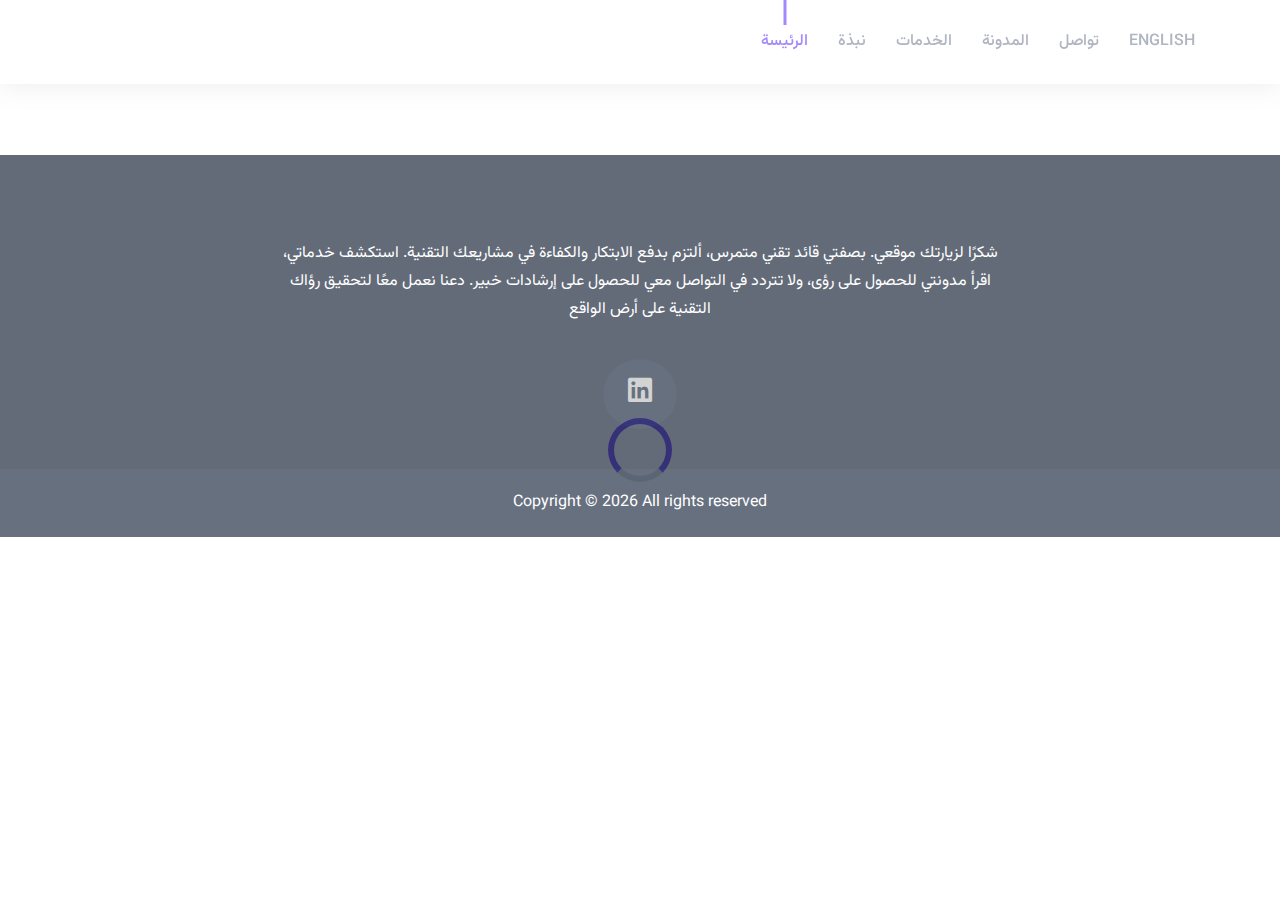
==== commit e5b730dc: "Update blog.html" ====
--- a/blog.html
+++ b/blog.html
@@ -83,11 +83,11 @@
 
                             <div class="collapse navbar-collapse" id="navbarSupportedContent">
                                 <ul class="navbar-nav ml-auto">
-                                    <li class="nav-item active"><a class="page-scroll" href="#home">الرئيسة</a></li>
-                                    <li class="nav-item"><a class="page-scroll" href="#about">نبذة</a></li>
-                                    <li class="nav-item"><a class="page-scroll" href="#service">الخدمات</a></li>
-                                    <li class="nav-item"><a class="page-scroll" href="#blog">المدونة</a></li>
-                                    <li class="nav-item"><a class="page-scroll" href="#contact">تواصل</a></li>
+                                    <li class="nav-item active"><a class="page-scroll" href="./#home">الرئيسة</a></li>
+                                    <li class="nav-item"><a class="page-scroll" href="./#about">نبذة</a></li>
+                                    <li class="nav-item"><a class="page-scroll" href="./#service">الخدمات</a></li>
+                                    <li class="nav-item"><a class="page-scroll" href="./#blog">المدونة</a></li>
+                                    <li class="nav-item"><a class="page-scroll" href="./#contact">تواصل</a></li>
                                     <li class="nav-item"><a class="" href="./en">English</a></li>
                                 </ul>
                             </div> <!-- navbar collapse -->
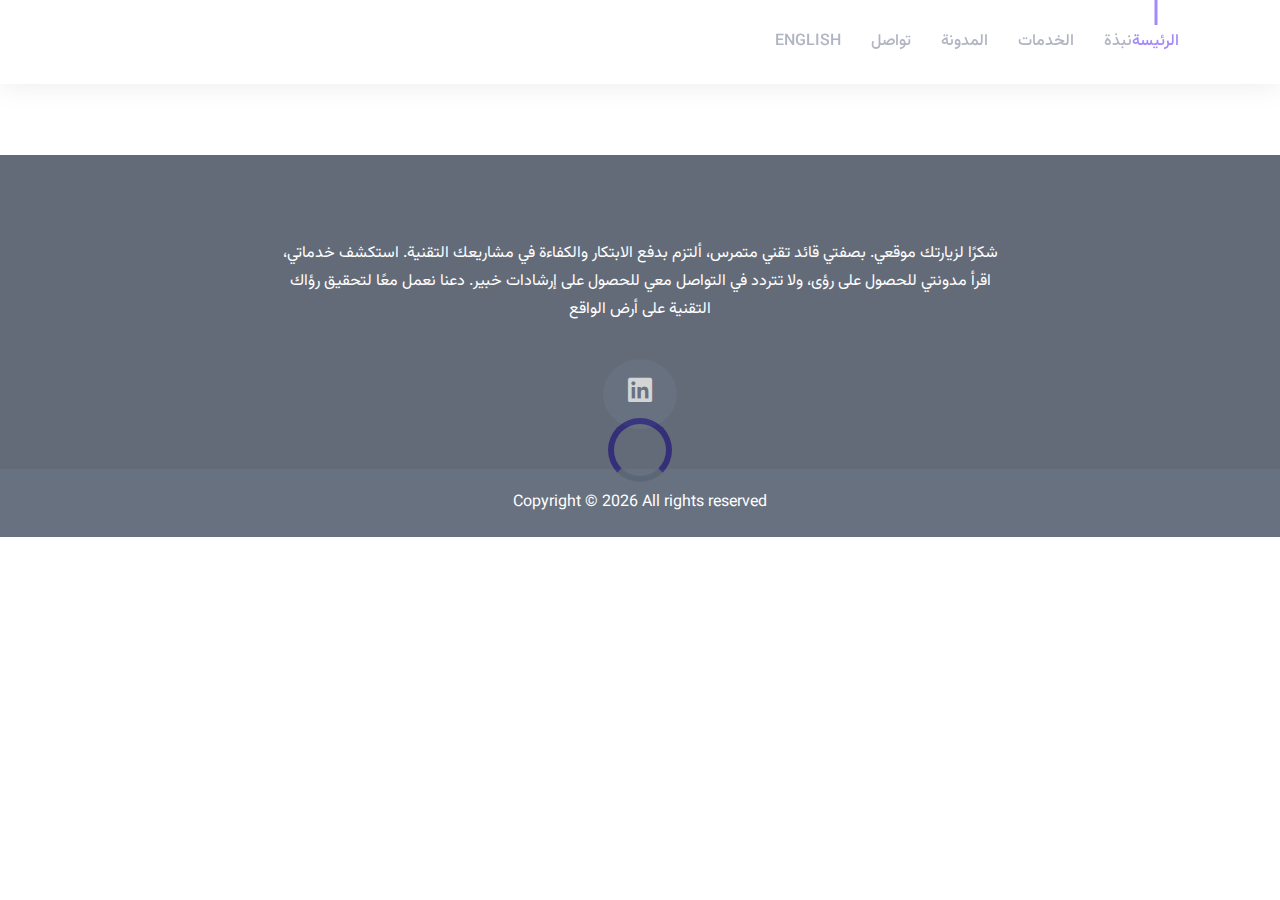
==== commit 1c68d031: "Update blog.html" ====
--- a/blog.html
+++ b/blog.html
@@ -1,15 +1,17 @@
 <!doctype html>
-<html lang="en">
+<html lang="ar" dir="rtl">
 
 <head>
-
     <!-- Google tag (gtag.js) -->
     <script async src="https://www.googletagmanager.com/gtag/js?id=G-V7R8QM76LQ"></script>
     <script>
-      window.dataLayer = window.dataLayer || [];
-      function gtag(){dataLayer.push(arguments);}
-      gtag('js', new Date());
-      gtag('config', 'G-V7R8QM76LQ');
+        window.dataLayer = window.dataLayer || [];
+
+        function gtag() {
+            dataLayer.push(arguments);
+        }
+        gtag('js', new Date());
+        gtag('config', 'G-V7R8QM76LQ');
     </script>
 
     <!--====== Required meta tags ======-->
@@ -24,27 +26,17 @@
     <!--====== Favicon Icon ======-->
     <link rel="shortcut icon" href="assets/images/favicon.png" type="image/png">
 
-    <!--====== Bootstrap css ======-->
+    <!--====== Stylesheets ======-->
     <link rel="stylesheet" href="assets/css/bootstrap.min.css">
-
-    <!--====== Line Icons css ======-->
     <link rel="stylesheet" href="assets/css/LineIcons.css">
-
-    <!--====== Magnific Popup css ======-->
     <link rel="stylesheet" href="assets/css/magnific-popup.css">
-
-    <!--====== Default css ======-->
     <link rel="stylesheet" href="assets/css/default.css">
-
-    <!--====== Style css ======-->
     <link rel="stylesheet" href="assets/css/style.css">
-
 </head>
 
 <body>
 
     <!--====== PRELOADER PART START ======-->
-
     <div class="preloader">
         <div class="loader_34">
             <div class="ytp-spinner">
@@ -61,11 +53,9 @@
             </div>
         </div>
     </div>
-
-    <!--====== PRELOADER ENDS START ======-->
+    <!--====== PRELOADER ENDS ======-->
 
     <!--====== HEADER PART START ======-->
-
     <header id="home" class="header-area">
         <div class="navigation fixed-top">
             <div class="container">
@@ -75,7 +65,9 @@
                             <a class="navbar-brand" href="index.html">
                                 <h1></h1>
                             </a> <!-- Logo -->
-                            <button class="navbar-toggler" type="button" data-toggle="collapse" data-target="#navbarSupportedContent" aria-controls="navbarSupportedContent" aria-expanded="false" aria-label="Toggle navigation">
+                            <button class="navbar-toggler" type="button" data-toggle="collapse"
+                                data-target="#navbarSupportedContent" aria-controls="navbarSupportedContent"
+                                aria-expanded="false" aria-label="Toggle navigation">
                                 <span class="toggler-icon"></span>
                                 <span class="toggler-icon"></span>
                                 <span class="toggler-icon"></span>
@@ -96,32 +88,31 @@
                 </div> <!-- row -->
             </div> <!-- container -->
         </div> <!-- navigation -->
-
     </header>
-
     <!--====== HEADER PART ENDS ======-->
 
     <!--====== BLOG PART START ======-->
-
     <section id="blog" class="blog-area pt-125 pb-30">
         <div class="container">
-            <div class='sk-ww-linkedin-profile-post' data-embed-id='25447224'></div><script src='https://widgets.sociablekit.com/linkedin-profile-posts/widget.js' async defer></script>
+            <div class='sk-ww-linkedin-profile-post' data-embed-id='25447224'></div>
+            <script src='https://widgets.sociablekit.com/linkedin-profile-posts/widget.js' async defer></script>
         </div> <!-- container -->
     </section>
-
     <!--====== BLOG PART ENDS ======-->
 
     <!--====== FOOTER PART START ======-->
-
     <footer id="footer" class="footer-area">
         <div class="footer-widget pt-50 pb-40">
             <div class="container">
                 <div class="row justify-content-center">
                     <div class="col-lg-8">
                         <div class="footer-content text-center">
-                            <p class="mt-">شكرًا لزيارتك موقعي. بصفتي قائد تقني متمرس، ألتزم بدفع الابتكار والكفاءة في مشاريعك التقنية. استكشف خدماتي، اقرأ مدونتي للحصول على رؤى، ولا تتردد في التواصل معي للحصول على إرشادات خبير. دعنا نعمل معًا لتحقيق رؤاك التقنية على أرض الواقع</p>
+                            <p class="mt-">شكرًا لزيارتك موقعي. بصفتي قائد تقني متمرس، ألتزم بدفع الابتكار والكفاءة في مشاريعك
+                                التقنية. استكشف خدماتي، اقرأ مدونتي للحصول على رؤى، ولا تتردد في التواصل معي للحصول على إرشادات
+                                خبير. دعنا نعمل معًا لتحقيق رؤاك التقنية على أرض الواقع</p>
                             <ul>
-                                <li><a href="https://www.linkedin.com/in/omaralturki/"><i class="lni-linkedin-original"></i></a></li>
+                                <li><a href="https://www.linkedin.com/in/omaralturki/"><i
+                                            class="lni-linkedin-original"></i></a></li>
                             </ul>
                         </div> <!-- footer content -->
                     </div>
@@ -135,7 +126,7 @@
                         <div class="copyright-text text-center pt-20">
                             <p>Copyright &copy;
                                 <script>
-                                  document.write(new Date().getFullYear());
+                                    document.write(new Date().getFullYear());
                                 </script> All rights reserved</p>
                         </div> <!-- copyright text -->
                     </div>
@@ -143,49 +134,26 @@
             </div> <!-- container -->
         </div> <!-- footer widget -->
     </footer>
-
     <!--====== FOOTER PART ENDS ======-->
 
-    <!--====== BACK TOP TOP PART START ======-->
+    <!--====== BACK TO TOP PART START ======-->
+    <a href="#" class="back-to-top"><i class="lni-chevron-up"></i></a>
+    <!--====== BACK TO TOP PART ENDS ======-->
 
-    <a href="#" class="back-to-top"><i class="lni-chevron-up"></i></a>
-
-    <!--====== BACK TOP TOP PART ENDS ======-->
-
-    <!--====== jquery js ======-->
+    <!--====== Scripts ======-->
     <script src="assets/js/vendor/modernizr-3.6.0.min.js"></script>
     <script src="assets/js/vendor/jquery-1.12.4.min.js"></script>
-
-    <!--====== Bootstrap js ======-->
     <script src="assets/js/bootstrap.min.js"></script>
     <script src="assets/js/popper.min.js"></script>
-
-    <!--====== Magnific Popup js ======-->
     <script src="assets/js/jquery.magnific-popup.min.js"></script>
-
-    <!--====== Parallax js ======-->
     <script src="assets/js/parallax.min.js"></script>
-
-    <!--====== Counter Up js ======-->
     <script src="assets/js/waypoints.min.js"></script>
     <script src="assets/js/jquery.counterup.min.js"></script>
-
-    <!--====== Ajax Contact js ======-->
-    <script src="assets/js/ajax-contact.js"></script>
-
-    <!--====== Appear js ======-->
     <script src="assets/js/jquery.appear.min.js"></script>
-
-    <!--====== Scrolling js ======-->
     <script src="assets/js/scrolling-nav.js"></script>
     <script src="assets/js/jquery.easing.min.js"></script>
-
-    <!--====== Validator js ======-->
     <script src="assets/js/validator.min.js"></script>
-
-    <!--====== Main js ======-->
     <script src="assets/js/main.js"></script>
-
 </body>
 
 </html>
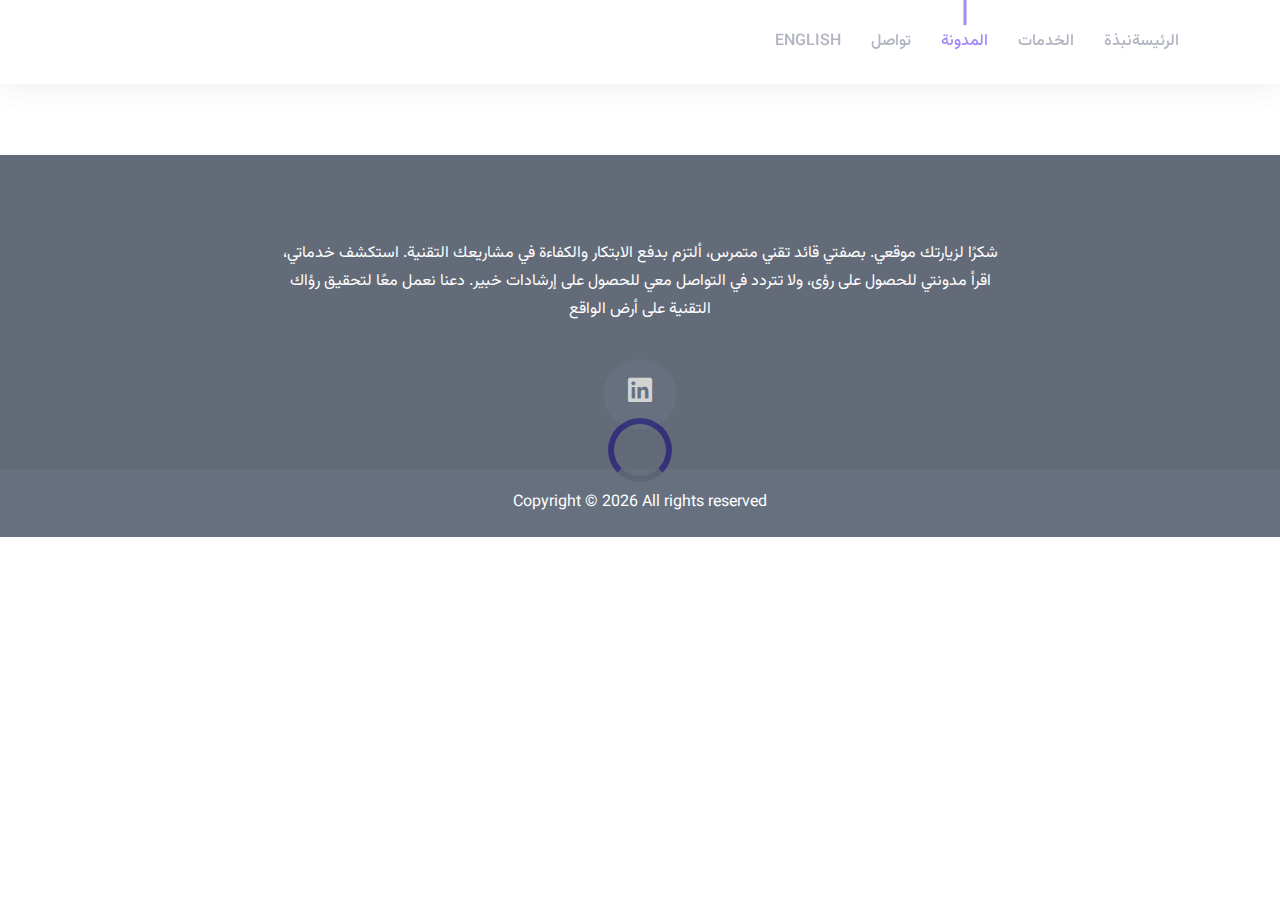
==== commit 83be120f: "Update blog.html" ====
--- a/blog.html
+++ b/blog.html
@@ -75,10 +75,10 @@
 
                             <div class="collapse navbar-collapse" id="navbarSupportedContent">
                                 <ul class="navbar-nav ml-auto">
-                                    <li class="nav-item active"><a class="page-scroll" href="./#home">الرئيسة</a></li>
+                                    <li class="nav-item"><a class="page-scroll" href="./#home">الرئيسة</a></li>
                                     <li class="nav-item"><a class="page-scroll" href="./#about">نبذة</a></li>
                                     <li class="nav-item"><a class="page-scroll" href="./#service">الخدمات</a></li>
-                                    <li class="nav-item"><a class="page-scroll" href="./#blog">المدونة</a></li>
+                                    <li class="nav-item active"><a class="page-scroll" href="./#blog">المدونة</a></li>
                                     <li class="nav-item"><a class="page-scroll" href="./#contact">تواصل</a></li>
                                     <li class="nav-item"><a class="" href="./en">English</a></li>
                                 </ul>
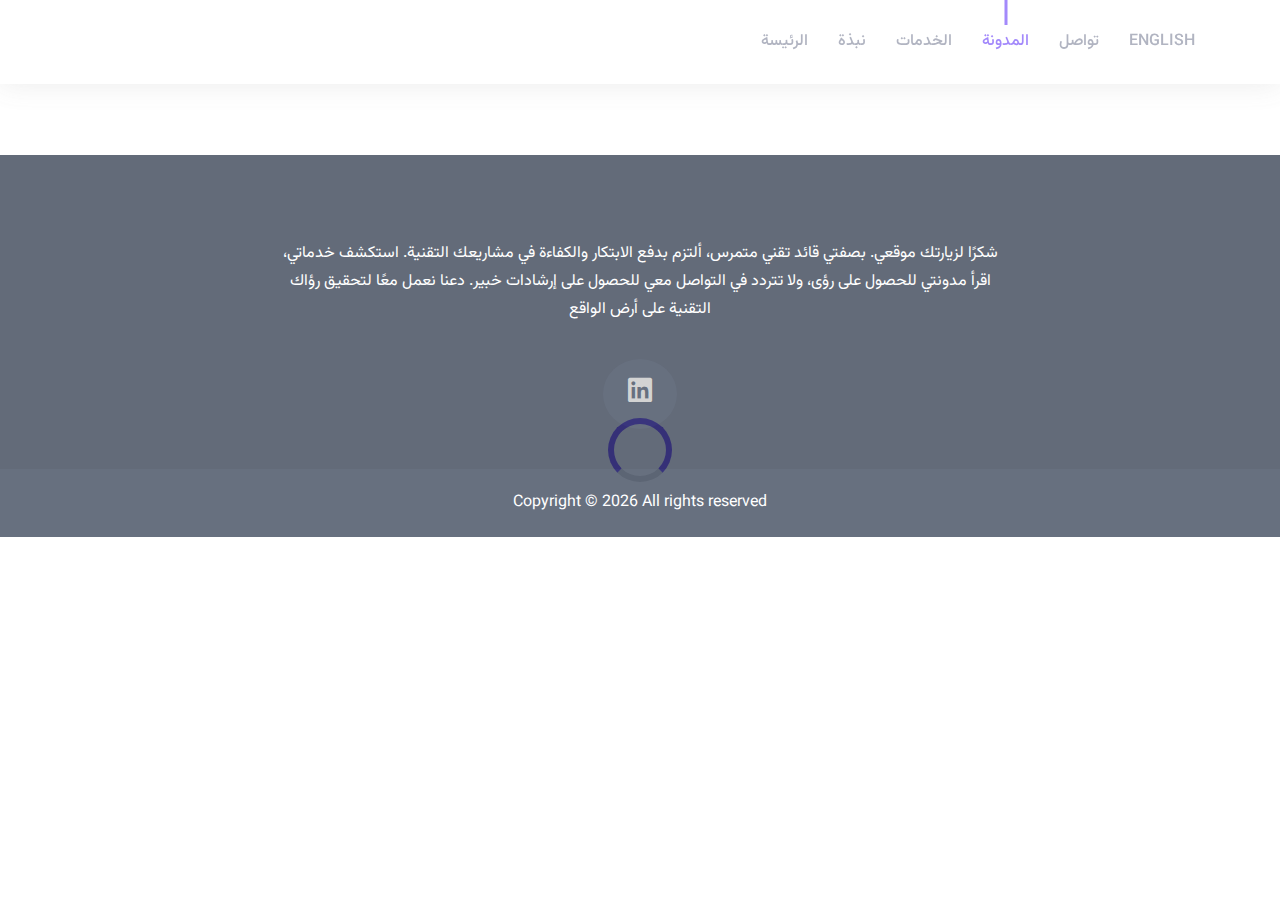
==== commit a8811ab1: "Update blog.html" ====
--- a/blog.html
+++ b/blog.html
@@ -1,5 +1,5 @@
 <!doctype html>
-<html lang="ar" dir="rtl">
+<html lang="ar">
 
 <head>
     <!-- Google tag (gtag.js) -->
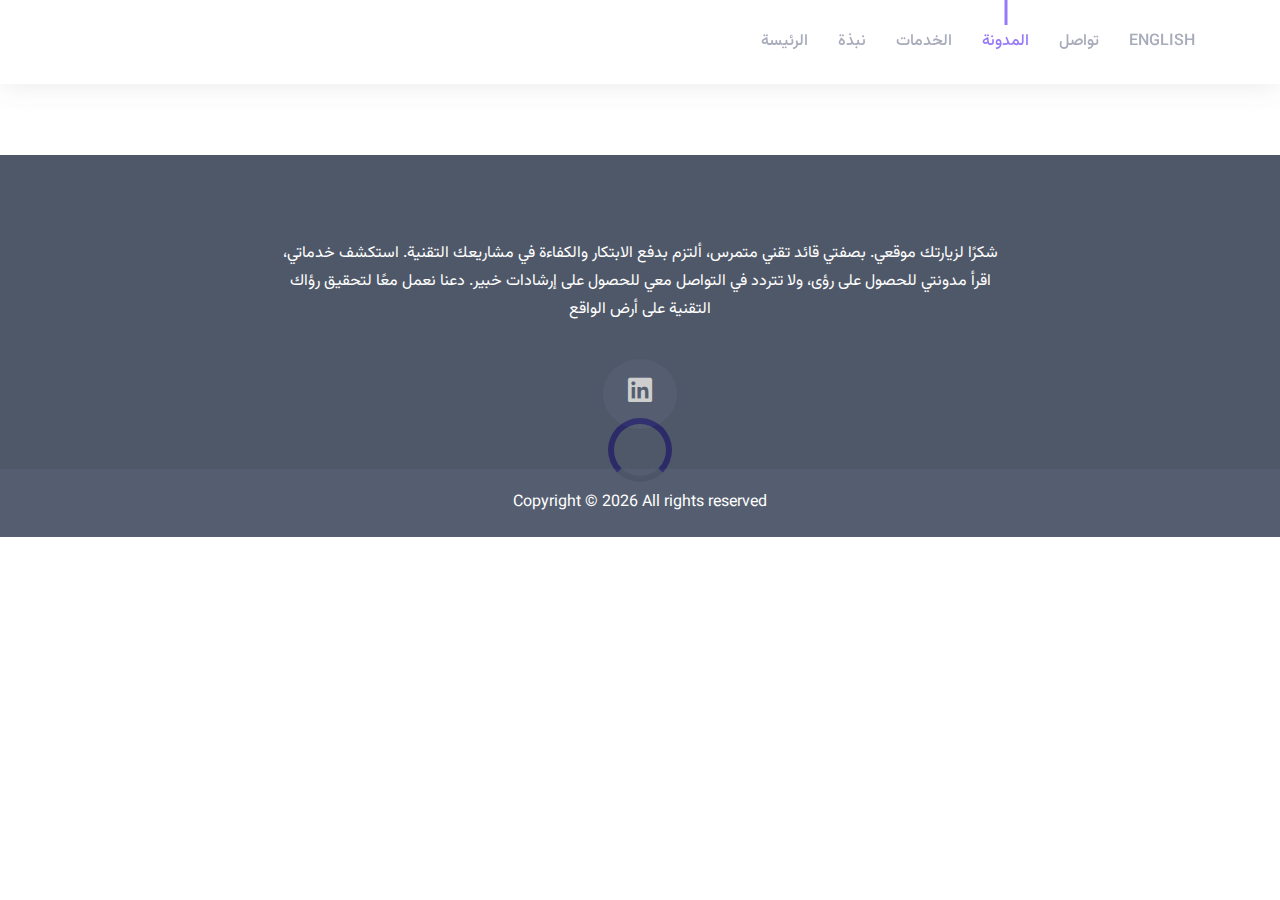
==== commit 8d798587: "Update blog.html" ====
--- a/blog.html
+++ b/blog.html
@@ -13,6 +13,16 @@
         gtag('js', new Date());
         gtag('config', 'G-V7R8QM76LQ');
     </script>
+
+    <!-- Google Tag Manager -->
+    <script>
+        (function(w,d,s,l,i){w[l]=w[l]||[];w[l].push({'gtm.start':
+        new Date().getTime(),event:'gtm.js'});var f=d.getElementsByTagName(s)[0],
+        j=d.createElement(s),dl=l!='dataLayer'?'&l='+l:'';j.async=true;j.src=
+        'https://www.googletagmanager.com/gtm.js?id='+i+dl;f.parentNode.insertBefore(j,f);
+        })(window,document,'script','dataLayer','GTM-NSN5CMD6');
+    </script>
+    <!-- End Google Tag Manager -->
 
     <!--====== Required meta tags ======-->
     <meta charset="utf-8">
@@ -36,6 +46,11 @@
 
 <body>
 
+    <!--====== Google Tag Manager (noscript) ======-->
+    <noscript><iframe src="https://www.googletagmanager.com/ns.html?id=GTM-NSN5CMD6"
+    height="0" width="0" style="display:none;visibility:hidden"></iframe></noscript>
+    <!--====== End Google Tag Manager (noscript) ======-->        
+    
     <!--====== PRELOADER PART START ======-->
     <div class="preloader">
         <div class="loader_34">
@@ -62,7 +77,7 @@
                 <div class="row">
                     <div class="col-lg-12">
                         <nav class="navbar navbar-expand-lg">
-                            <a class="navbar-brand" href="index.html">
+                            <a class="navbar-brand" href="index">
                                 <h1></h1>
                             </a> <!-- Logo -->
                             <button class="navbar-toggler" type="button" data-toggle="collapse"
